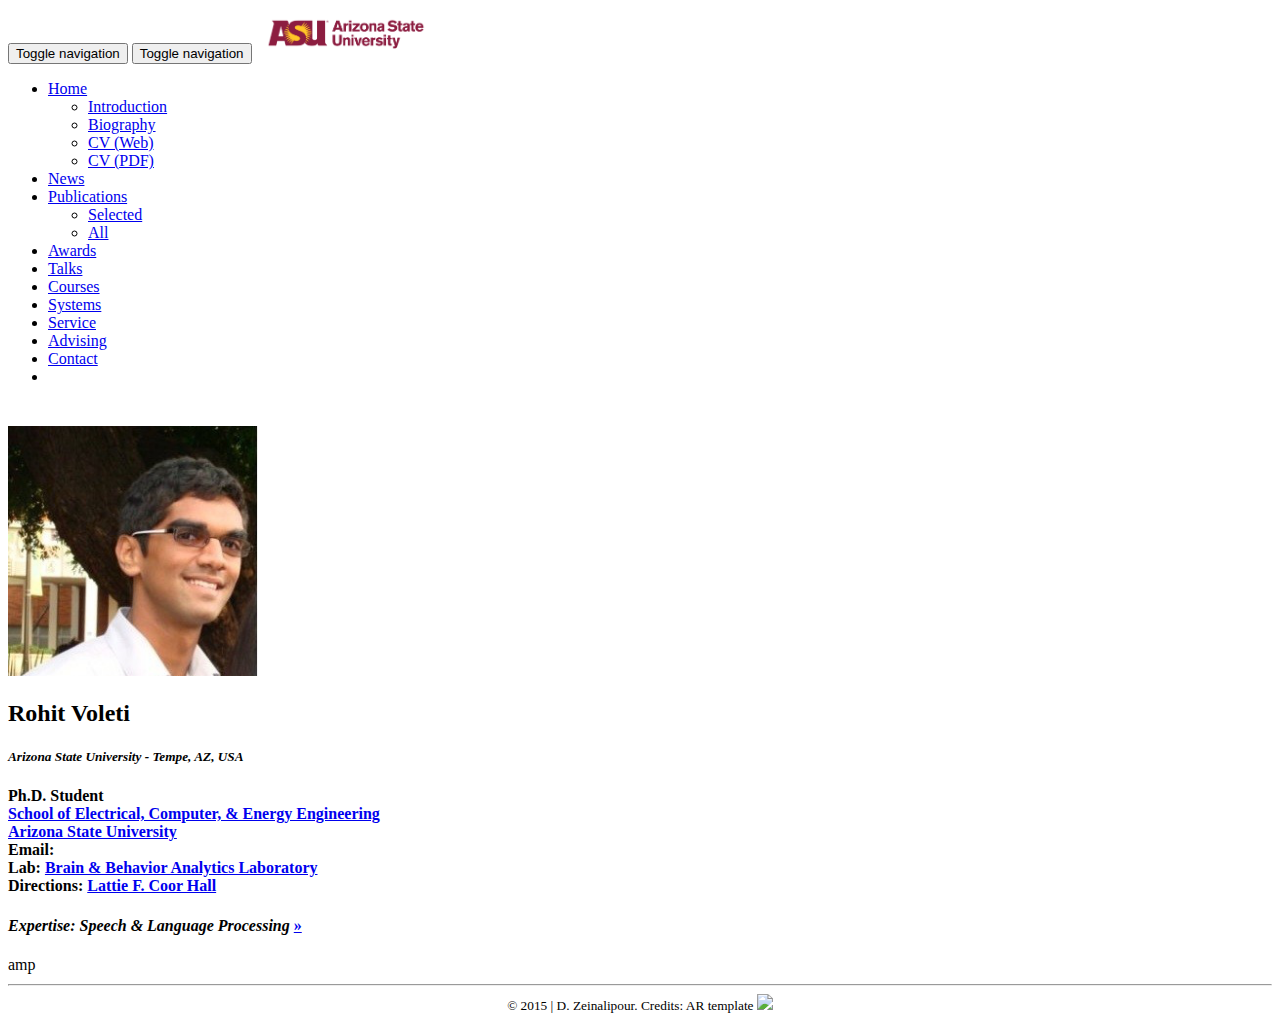
==== index.html @ 8e266c71 "updated site with some personal details and photo, first commit" ====
<!--<a href="https://www.researchgate.net/profile/Rohit_Voleti2">Rohit Voleti on ResearchGate</a>-->
<!DOCTYPE html>
<html>
    
    <head>
        <meta charset="utf-8"/>
        <title>[ Rohit Voleti - Ph.D. Student @ ASU ]</title>
        <meta name="viewport" content="width=device-width, initial-scale=1.0"/>
        
        <!-- Font Awesome Icons -->
        <link rel="stylesheet" href="css/font-awesome.min.css"/>
        
        <!-- Bootstrap -->
        <link href="css/bootstrap.min.css" rel="stylesheet"/>
        <!--<link href="css/bootstrap.min.css" rel="stylesheet">-->
        
        <!-- HTML5 Shim and Respond.js IE8 support of HTML5 elements and media queries -->
        <!-- WARNING: Respond.js doesn't work if you view the page via file:// -->
        <!--[if lt IE 9]>
         <script src="js/html5shiv.js"></script>
         <script src="js/respond.min.js"></script>
         <![endif]-->
        
        
        <!-- jQuery (necessary for Bootstrap's JavaScript plugins) -->
        <!-- http://getbootstrap.com/customize/ change "@screen-sm" -> "@screen-md" in @grid-float-breakpoint -->
        <script src="js/jquery.min.js"></script>
        <!-- Include all compiled plugins (below), or include individual files as needed -->
        <script src="js/bootstrap.min.js"></script>
        <script src="js/menucollapse.js"></script>
        <script type="text/javascript" src="js/arrow78.js"></script>
        <script type="text/javascript" src="js/custom.js"></script>
    </head>
    
    <body id="page-top" class="index">
        
        <!-- Navigation -->
        <nav class="navbar navbar-default navbar-fixed-top">
            <div class="container-fluid">
                <!-- Brand and toggle get grouped for better mobile display -->
                <div class="navbar-header">
                    <button type="button" class="navbar-toggle collapsed" data-toggle="collapse"  data-target="#bs-example-navbar-collapse-2" aria-expanded="false">
                        <span class="sr-only">Toggle navigation</span>
                        <span class="glyphicon glyphicon-search"></span>
                    </button>
                    <button id="button2" type="button" class="navbar-toggle collapsed" data-toggle="collapse" data-target="#bs-example-navbar-collapse-1" aria-expanded="false">
                        <span class="sr-only">Toggle navigation</span>
                        <span class="icon-bar"></span>
                        <span class="icon-bar"></span>
                        <span class="icon-bar"></span>
                        <span class="icon-bar"></span>
                    </button>
                    <span><a href="#"><img border="0" src="images/asu.png" style="height:50px"/></a></span>
                </div>
                
                <!-- Collect the nav links, forms, and other content for toggling -->
                <div class="collapse navbar-collapse" id="bs-example-navbar-collapse-1">
                    <ul class="nav navbar-nav navbar-right">
                        <li class="dropdown">
                            <a class="dropdown-toggle" data-toggle="dropdown" href="#">
                                Home<span class="caret"></span></a>
                            <ul class="dropdown-menu">
                                <li><a onclick="javascript:reset_menus();$('#tab-intro-content').show();" href="#intro">Introduction</a></li>
                                <li><a href="bio.html">Biography</a></li>
                                <li><a href="cv.html">CV (Web)</a></li>
                                <li><a target="_blank" href="Rohit_CV.pdf">CV (PDF)</a></li>
                            </ul>
                        </li>
                        <li class="page-scroll">
                            <a onclick="javascript:reset_menus();$('#tab-news-content').show();" href="#news">News</a>
                        </li>
                        <li class="dropdown">
                            <a class="dropdown-toggle" data-toggle="dropdown" href="#">
                                Publications<span class="caret"></span></a>
                            <ul class="dropdown-menu">
                                <li><a onclick="javascript:reset_menus();$('#tab-publications-content').show();" href="#publications">Selected</a></li>
                                <li><a href="publications/">All</a></li>
                            </ul>
                        </li>
                        <li class="page-scroll">
                            <a onclick="javascript:reset_menus();$('#tab-awards-content').show();" href="#awards">Awards</a>
                        </li>
                        <li class="page-scroll">
                            <a href="talks/">Talks</a>
                        </li>
                        <li class="page-scroll">
                            <a onclick="javascript:reset_menus();$('#tab-courses-content').show();" href="#courses">Courses</a>
                        </li>
                        <li class="page-scroll">
                            <a onclick="javascript:reset_menus();$('#tab-systems-content').show();" href="#systems">Systems</a>
                        </li>
                        <li class="page-scroll">
                            <a onclick="javascript:reset_menus();$('#tab-service-content').show();" href="#service">Service</a>
                        </li>
                        <li class="page-scroll">
                            <a onclick="javascript:reset_menus();$('#tab-advising-content').show();" href="#advising">Advising</a>
                        </li>
                        
                        <li class="page-scroll">
                            <a onclick="javascript:reset_menus();$('#tab-contact-content').show();" href="#contact">Contact</a>
                        </li>
                        <li class="page-scroll">
                            <a onclick="javascript:reset_menus();$('#bs-example-navbar-collapse-2').toggle();">
                                <span class="glyphicon glyphicon-search"></span>
                            </a>
                        </li>
                    </ul>
                </div><!-- /.navbar-collapse -->
                
                <!-- search box submenu -->
                <div class="collapse" id="bs-example-navbar-collapse-2">
                    <gcse:search></gcse:search>
                        </div>
                
            </div><!-- /.container-fluid -->
        </nav>
        
        <section>
            <!-- Place this tag where you want the search results to render -->
            <gcse:searchresults-only></gcse:searchresults-only>
                </section>
        
        <!-- Home Section -->
        <section  name="home" id="home" style="margin-top:40px">
            <div class="container">
                <div align="left" class="col-md-3">
                    <a target="_blank" href="images/rohitvoleti.png">
                        <img id="mobile-img" src="images/rohitvoleti.small.png" width="250" border="0" height="250" alt=""></a>
                </div>
                <div align="left" class="col-md-4">
                    <h2>Rohit Voleti
                        <h5><i>Arizona State University - Tempe, AZ, USA</i></h5>
                    </h2>
                    
                    <h4>Ph.D. Student<br>
                        <a href="https://ecee.engineering.asu.edu//">School of Electrical, Computer, &amp; Energy Engineering</a><br>
                        <a href="https://www.asu.edu/">Arizona State University</a><br>
                        <!--
                         P.O. Box 20537<br>
                         1678 Nicosia, CYPRUS<br>-->
                        Email:
                        <script language="JavaScript">
                            <!--
                            document.write("&nbsp;");
                            spiderjam('rnvoleti','asu.edu');
                            -->
                            </script><br/>
                        Lab: <a target="_blank" href="http://www.public.asu.edu/~visar/">Brain & Behavior Analytics Laboratory</a><br>
                        Directions: <a target="_blank" href="https://goo.gl/maps/jm9DaH8HseBvAVd57">Lattie F. Coor Hall</a>
                    </h4>
                    <h4><i>Expertise: Speech &amp; Language Processing</i> <a href="#intro" onclick="javascript:reset_menus();$('#tab-intro-content').show();" class="btn-primary btn-xs">&raquo;</a><br></h4>
                    
        </section>
        
        <!-- Home Section -->
        <section name="intro" id="intro">
            <div class="container lead">
                <div style="text-align: left; margin-top:10px" class="col-md-12">
                    <!--<h2>Welcome!</h2>-->
                    
                    <b class="noshow" style="display:none;" id="tab-1">
                        <button class="btn btn-default btn-lg btn-block" style="display: block; width: 100%;" onclick="javascript:$('#tab-intro-content').toggle();">Introduction <span class="glyphicon glyphicon-chevron-down"></span></button>
                    </b>
                    
                    <div class="allshow" style="display:none;" id="tab-intro-content">
                        <hr class="star-primary">
                        
                        <p class="lead">
                        I am a Ph.D. Student in <a target="_blank" href="https://www.cs.ucy.ac.cy/">Electrical Engineering</a> at <a target="_blank" href="https://www.ucy.ac.cy/">Arizona State University</a>, under the direction of <a target="_blank" href="https://dmsl.cs.ucy.ac.cy/">Dr. Visar Berisha</a>. He holds a Ph.D. (2005) and M.Sc. (2003) in Computer Science and Engineering from the <a href="https://www.cs.ucr.edu/" target="_blank">University of California - Riverside</a>, CA, USA and a B.Sc. in Computer Science from the <a href="https://www.cs.ucy.ac.cy/" target="_blank">University of Cyprus</a> (2000). Before his current appointment, he served the <a target="_blank" href="https://www.cs.ucy.ac.cy/">University of Cyprus</a> as an Assistant Professor and Lecturer and also the <a href="https://www.ouc.ac.cy/" target="_blank">Open University of Cyprus</a> as a Lecturer. He has held short-term research visits at  <a href="http://www.akamai.com/" target="_blank">Akamai Technologies</a>, Cambridge, MA, USA (2004), the <a href="http://www.di.uoa.gr/eng" target="_blank">University of Athens</a>, Greece (2007) as a Marie-Curie Fellow and the <a href="http://www.cs.pitt.edu/">University of Pittsburgh</a>, PA, USA (2015). During 2016-2017, he was a Humboldt Fellow at the <a target="_blank" href="https://www.mpi-inf.mpg.de/home/">Max Planck Institute for Informatics</a>, Saarbrücken, Germany. He is an <a href="https://speakers.acm.org/speakers/zeinalipour-yazti_7903">ACM Distinguished Speaker</a> (2017-2020), a Senior Member of <a href="https://www.acm.org/" target="_blank">ACM</a> (also of <a href="https://www.sigmod.org/" target="_blank">ACM SIGMOD</a>), a Senior Member of IEEE</a> (also of <a href="https://www.computer.org/" target="_blank">IEEE Computer Society</a>, <a href="http://tab.computer.org/tcde/">IEEE Technical Committee on Data Engineering</a> and <a href="http://bigdata.ieee.org/">IEEE Big Data Initiative</a>), and a Member of <a href="https://www.usenix.org/" target="_blank">USENIX</a>. He serves on the editorial board of <a target="_blank" href="https://www.springer.com/computer/database+management+%26+information+retrieval/journal/10619">Distributed and Parallel Databases</a> (Springer), <a target="_blank" href="https://www.journals.elsevier.com/big-data-research">Big Data Research</a> (Elsevier) and is an independent evaluator for the European Commission (<a href="https://ec.europa.eu/programmes/horizon2020/en/h2020-section/marie-sklodowska-curie-actions">Marie Skłodowska-Curie</a> and <a target="_blank" href="https://www.cost.eu/cost-actions/what-are-cost-actions/">COST</a> actions).
                        
                        </p>
                        <p>
                        His primary research interests include <b>Data Management in Computer Systems and  Networks</b>, particularly <i>Mobile and Sensor Data Management; Big Data Management in Parallel and Distributed Architectures; Spatio-Temporal Data Management; Network and Telco Data Management; Crowd, Web 2.0 and Indoor Data Management; Data Privacy Management.</i>
                        
                        
                        <p><a href="bio.html" class="btn-sm btn-primary">Biography &raquo;</a>
                        <a href="cv.html" class="btn-sm btn-primary">CV (Web)&raquo;</a>
                        <a href="zeinalipour.pdf" class="btn-sm btn-primary">CV (PDF)&raquo;</a>
                    </div>
                    
                </div>
            </div>
        </section>
        
        <div class="twitterlow" style="display:none;" id="t1">
            <!-- News Section -->
            <section  name="news"  id="news">
                <div class="container lead">
                    <div style="text-align: left; margin-top:10px" class="col-md-12">
                        
                        <b class="noshow" style="display:none;" id="tab-2">
                            <button class="btn btn-default btn-lg btn-block" style="display: block; width: 100%;" onclick="javascript:$('#tab-news-content').toggle();">News  <span class="glyphicon glyphicon-chevron-down"></span></button>
                        </b>
                        <b class="allshow" style="display:none;" id="tab-news-content">
                            
                            <hr class="star-primary">
                            
                            <h2>News</h2>
                            <center><a class="twitter-timeline" href="https://twitter.com/dmslucy" data-chrome="nofooter" data-widget-id="346662554203992065">Tweets
                                by @dmslcy</a>
                            <script>!function (d, s, id) {
                                var js, fjs = d.getElementsByTagName(s)[0], p = /^http:/.test(d.location) ? 'http' : 'https';
                                if (!d.getElementById(id)) {
                                    js = d.createElement(s);
                                    js.id = id;
                                    js.src = p + "://platform.twitter.com/widgets.js";
                                    fjs.parentNode.insertBefore(js, fjs);
                                }
                            }(document, "script", "twitter-wjs");
                            </script>
                            </center>
                        </b>
                    </div>
                </div>
            </section>
        </div>
        
        <!-- Research Section -->
        <section  name="publications" id="publications">
            <div class="container lead">
                <div style="text-align: left; margin-top:10px" class="col-md-12">
                    
                    <b class="noshow" style="display:none;" id="tab-3">
                        <button class="btn btn-default btn-lg btn-block" style="display: block; width: 100%;" onclick="javascript:$('#tab-publications-content').toggle();">Publications  <span class="glyphicon glyphicon-chevron-down"></span></button>
                    </b>
                    <div class="allshow" style="display:none;" id="tab-publications-content">
                        <hr class="star-primary">
                        
                        <h2>Selected Publications <a href="publications/" class="btn btn-primary">All Publications&raquo;</a></h2>
                        <h4>
                            <span class="label label-warning">
                                <a target="_blank" href="https://en.wikipedia.org/wiki/H-index"><font color=white>h-index</font></a>: 25
                            </span>&nbsp;
                            <span class="label label-warning">
                                <a target="_blank" href="https://scholar.google.com/citations?user=HCxwGIkAAAAJ&hl=en"><font color=white>Citations</font></a>: 2867
                            </span>&nbsp;
                            <span class="label label-warning">
                                <a target="_blank" href="https://en.wikipedia.org/wiki/Erd&ouml;s_number"><font color="white">Erd&ouml;s #</font></a>: 3
                            </span>&nbsp;
                            <span class="label label-default">
                                <a target="_blank" href="https://orcid.org/0000-0002-7239-2387"><font color="white">ORCID</font></a>
                            </span>&nbsp;
                            <span class="label label-default">
                                <a target="_blank" href="https://www.scopus.com/authid/detail.uri?authorId=35176841800"><font color="white">Scopus</font></a>
                            </span>&nbsp;
                            <span class="label label-default">
                                <a target="_blank" href="https://www.researcherid.com/rid/O-2301-2016"><font color="white">ResearcherID</font></a>
                            </span>
                            
                            
                        </h4>
                        <ul>
                            <li><span class="label label-success">IEEE ICDE'19</span> <a target="_blank" href="#">"Bridging Quantities in Tables and Text"</a>,Yusra Ibrahim, Mirek Riedewald, Gerhard Weikum and Demetrios Zeinalipour-Yazti, Proceedings of the <b>35th IEEE International Conference on Data Engineering (ICDE'19)</b>, IEEE Computer Society, Macau SAR, China, 8-12 April 2019. <font color="red">(accepted!)</font></li>
                            </li>
                          <li><span class="label label-success">ACM TOIT'18</span> <a target="_blank" href="https://www.cs.ucy.ac.cy/~dzeina/papers/toit18-grap.pdf">"IoT Data Prefetching in Indoor Navigation SOAs"</a>, Andreas Konstantinidis, Panagiotis Irakleous, Zacharias Georgiou,  Demetrios Zeinalipour-Yazti and Panos K. Chrysanthis, <b>ACM Transactions on Internet Technology (TOIT'18)</b>,  Vol. 19, Iss. 1, Article 10, pp. 10:1-10:21, 2018. </li>
                          <li><span class="label label-success">IEEE MDM'18</span> <a target="_blank" href="https://www.cs.ucy.ac.cy/~dzeina/papers/mdm18-dp.pdf">"Decaying Telco Big Data with Data Postdiction"</a>, Constantinos Costa, Andreas Charalampous, Andreas Konstantinidis, Demetrios Zeinalipour-Yazti and Mohamed F. Mokbel, <b>19th IEEE International Conference on Mobile Data Management (MDM'18)</b>, ISBN: 978-1-5386-4133-0, pp. 106--115, June 25 - June 28, 2018, AAU, Aalborg, Denmark, 2018. <font color="red">(Best of MDM'18 / Geoinformatica Invitation!)</font></li>
                            <li><span class="label label-success">IEEE IC'17</span> <a target="_blank" href="https://www.cs.ucy.ac.cy/~dzeina/papers/ic16-iin.pdf">"Internet-Based Indoor Navigation Services"</a>, Demetrios Zeinalipour-Yazti, Christos Laoudias, Kyriakos Georgiou, Georgios Chatzimilioudis, <b>IEEE Internet Computing (IC'17)</b>, vol. 21, no. 4, pp. 54-63, July 2017, doi:10.1109/MIC.2017.2911420, IEEE Computer Society, 2017.
                            </li>
                            <li><span class="label label-success">IEEE MDM'17</span> <a target="_blank" href="https://www.cs.ucy.ac.cy/~dzeina/papers/mdm17-acces.pdf">"Indoor Localization Accuracy Estimation from Fingerprint Data"</a>, Artyom Nikitin, Georgios Chatzimilioudis, Christos Laoudias, Panagiotis Karras and Demetrios Zeinalipour-Yazti, Proceedings of the <b>18th IEEE International Conference on Mobile Data Management (MDM'17)</b>, pp. 196--205, IEEE Press, KAIST, Daejeon, South Korea, May 29 - June 1, 2017. <font color="red">(Honorable Mention Award!)</font>.
                            </li>
                            <li><span class="label label-success">IEEE ICDE'17</span> <a target="_blank" href="https://www.cs.ucy.ac.cy/~dzeina/papers/icde17-spate.pdf">"Efficient Exploration of Telco Big Data with Compression and Decaying"</a>, Constantinos Costa, Georgios Chatzimilioudis, Demetrios Zeinalipour-Yazti, Mohamed F. Mokbel, Proceedings of the <b>33rd IEEE International Conference on Data Engineering (ICDE'17)</b>, IEEE Computer Society, pp. 1332--1343, April 19-22, 2017, San Diego, CA, USA, ISBN: 978-1-5090-6543-1, 2017.
                            </li>
                            <li><span class="label label-success">Elsevier InfoSys'17</span> <a target="_blank" href="https://www.cs.ucy.ac.cy/~dzeina/papers/infosys16-proxplus.pdf">"Crowdsourcing Emergency Data in Non-Operational Cellular Networks"</a>, Georgios Chatzimilioudis, Constantinos Costa, Demetrios Zeinalipour-Yazti and Wang-Chien Lee, <b>Information Systems (InfoSys'17)</b>, Special Issue on Large-Scale Data Management for Mobile Applications, Vol. 64, pp. 292 - 302, Oxford, UK, 2017. </li>
                            <li><span class="label label-success">IEEE TKDE'16</span> <a target="_blank" href="https://www.cs.ucy.ac.cy/~dzeina/papers/tkde16-spitfire.pdf">"Distributed In-Memory Processing of All k Nearest Neighbor Queries"</a>, Georgios Chatzimilioudis, Constantinos Costa, Demetrios Zeinalipour-Yazti, Wang-Chien Lee and Evaggelia Pitoura, <b>IEEE Transactions on Knowledge and Data Engineering (TKDE'16)</b>, IEEE Computer Society, Vol. 28, Iss. 4, pp. 925-938, 2016.</li>
                            <li><span class="label label-success">Springer DAPD'16</span> <a target="_blank" href="https://www.cs.ucy.ac.cy/~dzeina/papers/dapd14-bigmobile.pdf">"Managing Big Data Experiments on Smartphones"</a>, Georgios Larkou, Marios Mintzis, Panayiotis G. Andreou, Andreas Konstantinidis and Demetrios Zeinalipour-Yazti, <b>Distributed and Parallel Databases (DAPD'16)</b>, Special Issue on Large-Scale Data Management for Mobile Applications, Springer US, Vol. 34, Iss. 1, pp. 33-64, 2016.</li>
                            <li><span class="label label-success">IEEE TKDE'15</span> <a target="_blank" href="https://www.cs.ucy.ac.cy/~dzeina/papers/tkde15-tvm.pdf">"Privacy-Preserving Indoor Localization on Smartphones"</a>, Andreas Konstantinidis, Georgios Chatzimilioudis, Demetrios Zeinalipour-Yazti, Paschalis Mpeis, Nikos Pelekis, Yannis Theodoridis, <b>IEEE Transactions on Knowledge and Data Engineering (TKDE'15)</b>, IEEE Computer Society, Vol. 27, Iss. 11, pp. 3042-3055, Los Alamitos, CA, USA, 2015.</li>
                            <li><span class="label label-success">IEEE MDM'15</span> <a target="_blank" href="https://www.cs.ucy.ac.cy/~dzeina/papers/mdm15-preloc.pdf">"Radiomap Prefetching for Indoor Navigation in Intermittently Connected Wi-Fi Networks"</a>, Andreas Konstantinidis, George Nikolaides, Georgios Chatzimilioudis, Giannis Evagorou, Demetrios Zeinalipour-Yazti and Panos K. Chrysanthis, Proceedings of the <b>16th IEEE International Conference on Mobile Data Management (MDM'15)</b>, IEEE Press, Vol.1, pp. 34-43, Pittsburgh, PA, USA, 2015.</li>
                            <li><span class="label label-success">USENIX LISA'13</span> <a target="_blank" href="https://www.usenix.org/conference/lisa13/technical-sessions/papers/larkou">"Managing Smartphone Testbeds with SmartLab"</a>, G. Larkou, C. Costa, P. Andreou, A. Konstantinidis, D. Zeinalipour-Yazti, Proceedings of the <b>27th USENIX Large Installation System Administration Conference (LISA'13)</b>, Washington D.C., USA, pp. 115-132, ISBN: 978-1-931971-05-8, 2013</li>
                            <li><span class="label label-success">IEEE TKDE'13</span> <a target="_blank" href="https://www.cs.ucy.ac.cy/~dzeina/papers/tkde13-st.pdf">"Crowdsourced Trace Similarity with Smartphones"</a>, Demetrios Zeinalipour-Yazti and Christos Laoudias and Constandinos Costa and Michail Vlachos and Maria I. Andreou and Dimitrios Gunopulos, <b>IEEE Transactions on Knowledge and Data Engineering (TKDE'13)</b>, IEEE Computer Society, Vol. 25, Iss. 6, pp. 1240-1253, Los Alamitos, CA, USA, 2013.</li>
                            <li><span class="label label-success">IEEE IC'12</span> <a target="_blank" href="https://www.cs.ucy.ac.cy/~dzeina/papers/ic12-crowdsourcing.pdf">"Crowdsourcing with smartphones"</a>, Georgios Chatzimiloudis, Andreas Konstantinidis, Christos Laoudias and Demetrios Zeinalipour-Yazti, <b>IEEE Internet Computing (IC'12)</b>, Special Issue: Sep/Oct 2012 - Crowdsourcing, May 2012. IEEE Press, Vol. 16, Iss. 5, pp. 36-44, 2012.</li>
                            <li><span class="label label-success">IEEE MDM'12</span> <a target="_blank" href="https://www.cs.ucy.ac.cy/~dzeina/papers/mdm12-proximity.pdf">"Continuous all k-nearest neighbor querying in smartphone networks"</a>, Georgios Chatzimilioudis, Demetrios Zeinalipour-Yazti, Wang-Chien Lee, Marios D. Dikaiakos, Proceedings of the <b>13th IEEE International Conference on Mobile Data Management (MDM'12)</b>, IEEE Computer Society, pp. 79-88, Bangalore, India, ISBN: 978-0-7695-4713-8, 2012.</li>
                            <li><span class="label label-success">Springer DAPD'11</span> <a target="_blank" href="https://www.cs.ucy.ac.cy/~dzeina/papers/dapd10-kspot.pdf">"Power efficiency through tuple ranking in wireless sensor network monitoring"</a>, Panayiotis Andreou, Demetrios Zeinalipour-Yazti, Panos K. Chrysanthis and George Samaras, <b>Distributed and Parallel Databases (DAPD'11)</b>, Springer Press, Vol. 29, Iss. 1, pp. 113-150, 2011.</li>
                            <li><span class="label label-success">Elsevier InfoSys'11</span> <a target="_blank" href="https://www.cs.ucy.ac.cy/~dzeina/papers/infosys10-micropulse.pdf">"Optimized query routing trees for wireless sensor networks"</a>, Panayiotis Andreou, Demetrios Zeinalipour-Yazti, Andreas Pamboris, Panos K. Chrysanthis, George Samaras, <b>Information Systems (InfoSys'11)</b>, Elsevier Science Ltd., Vol. 36, Iss. 2, pp. 267-291, Oxford UK, 2011.</li>
                            <li><span class="label label-success">IEEE MDM'11</span><a target="_blank" href="https://www.cs.ucy.ac.cy/~dzeina/papers/mdm11-st.pdf">"Disclosure-Free GPS Trace Search in Smartphone Networks"</a>, Demetrios Zeinalipour-Yazti, Christos Laoudias, Maria I. Andreou, Dimitrios Gunopulos, Proceedings of the <b>12th IEEE International Conference on Mobile Data Management (MDM'11)</b>, IEEE Computer Society, pp. 78-87, Washington DC, USA, ISBN: 978-0-7695-4436-6, 2011.</li>
                            <li><span class="label label-success">Elsevier ComNet'09</span> <a target="_blank" href="https://www.cs.ucy.ac.cy/~dzeina/papers/comnet09-tja.pdf">"Finding the K highest-ranked answers in a distributed network"</a>, Demetrios Zeinalipour-Yazti, Zografoula Vagena, Dimitrios Gunopulos and Vana Kalogeraki, Vassilis Tsotras, Michail Vlachos, Nick Koudas, Divesh Srivastava, <b>Computer Networks (ComNet'09)</b>, Elsevier North-Holland Inc., Vol.53, Iss. 9, pp. 1431-1449, New York, NY, USA, 2009.</li>
                            <li><span class="label label-success">IEEE MDM'08</span> <a target="_blank" href="https://www.cs.ucy.ac.cy/~dzeina/papers/mdm08-micropulse.pdf">"Workload-Aware Query Routing Trees in Wireless Sensor Networks"</a>, Panayiotis Andreou, Demetrios Zeinalipour-Yazti, Panos K. Chrysanthis and George Samaras, Proceedings of the <b>9th IEEE International Conference on Mobile Data Management (MDM'08)</b>, IEEE Computer Society, pp. 189--196, Washington DC, USA, ISBN: 978-0-7695-3154-0, 2008.</li>
                            <li><span class="label label-success">IEEE TPDS'07</span> <a target="_blank" href="https://www.cs.ucy.ac.cy/~dzeina/papers/tpds06-zeinalipour.pdf">"pFusion: a P2P Architecture for Internet-Scale Content-Based Search and Retrieval"</a>, Demetrios Zeinalipour-Yazti, Vana Kalogeraki, and Dimitrios Gunopulos, <b>IEEE Transaction on Parallel and Distributed Systems (TPDS'07)</b>, IEEE Press, Vol.18, Iss. 6, pp. 804-817, Piscataway, NJ, USA, 2007.</li>
                            <li><span class="label label-success">ACM TOS'06</span> <a target="_blank" href="https://www.cs.ucy.ac.cy/~dzeina/papers/zeinalip-tosj.pdf">"Efficient indexing data structures for flash-based sensor devices"</a>, Song Lin, Demetrios Zeinalipour-Yazti, Vana Kalogeraki, Dimitrios Gunopulos, and Walid A. Najjar, <b>ACM Transactions on Storage (TOS'06)</b>, ACM, Vol. 2, Iss. 4,  pp. 468-503, New York, NY, USA, 2006.</li>
                            <li><span class="label label-success">ACM CIKM'06</span> <a target="_blank" href="https://www.cs.ucy.ac.cy/~dzeina/papers/cikm06-ubk-ublbk.pdf">"Distributed Spatio-Temporal Trajectory Retrieval"</a>, Demetrios Zeinalipour-Yazti, Song Lin, Dimitrios Gunopulos, Proceedings of the <b>15th ACM Conference on Information and Knowledge Management (CIKM'06)</b>, ACM Press, Arlington, VA, USA, 2006.</li>
                            <li><span class="label label-success">Elsevier ComNet'06</span> <a target="_blank" href="https://www.cs.ucy.ac.cy/~dzeina/papers/comnet06-ddno.pdf">Structuring topologically aware overlay networks using domain names</a>, Demetrios Zeinalipour-Yazti and Vana Kalogeraki, <b>Computer Networks (ComNet'06)</b>, Elsevier North-Holland Inc., Vol. 50, Iss. 16, pp. 3064-3082, New York NY, USA, 2006.</li>
                            <li><span class="label label-success">USENIX FAST'05</span> <a target="_blank" href="https://www.usenix.org/legacy/event/fast05/tech/full_papers/zeinalipour-yazti/zeinalipour-yazti.pdf">"Microhash: an efficient index structure for flash-based sensor devices"</a>, Demetrios Zeinalipour-Yazti, Song Lin, Vana Kalogeraki, Dimitrios Gunopulos, Walid Najjar, Proceedings of the <b>4th USENIX Conference on File and Storage Technologies (FAST'05)</b>, San Francisco, CA, USENIX Association, pp. 31-44, Berkeley CA, USA, 2005.</li>
                            <li><span class="label label-success">Elsevier InfoSys'05</span> <a target="_blank" href="https://www.cs.ucy.ac.cy/~dzeina/papers/infosys05-ism.pdf">"Exploiting locality for scalable information retrieval in peer-to-peer networks"</a>, Demetrios Zeinalipour-Yazti, Vana Kalogeraki and Dimitrios Gunopulos, <b>Information Systems (InfoSys'05)</b>, Elsevier Science Ltd., Vol. 30, Iss. 4, pp. 277-298, Oxford UK, 2005.
                                <li><span class="label label-success">ACM CIKM'02</span> <a target="_blank" href="http://alumni.cs.ucr.edu/~csyiazti/downloads/papers/cikm02/cikm02.pdf">"A local search mechanism for peer-to-peer networks"</a>, Vana Kalogeraki, Dimitrios Gunopulos and Demetrios Zeinalipour-Yazti, Proceedings of <b>11th ACM Conference on Information and Knowledge Management (CIKM'02)</b>, McLean, Virginia, USA, ACM, pp. 300-307, New York, NY, USA, ISBN: 1-58113-492-4, 2002.</li>
                                </ul>
                        <p><a href="publications/" class="btn btn-primary">All Publications &raquo;</a>
                        </p>
                    </div>
                </div>
            </div>
        </section>
        
    
 
         <!-- Courses Section -->
         <section  name="awards" id="awards">
             <div class="container lead">
                 <div style="text-align: left; margin-top:10px" class="col-md-12">
                     
                     <b class="noshow" style="display:none;" id="tab-6">
                         <button class="btn btn-default btn-lg btn-block"  style="display: block; width: 100%;" onclick="javascript:$('#tab-awards-content').toggle();">Awards  <span class="glyphicon glyphicon-chevron-down"></span></button>
                     </b>
                     <div class="allshow" style="display:none;" id="tab-awards-content">
                         
                         <hr class="star-primary">
                         <h2>Awards and Honors <a href="cv.html#SECTION00040000000000000000" class="btn btn-primary">More &raquo;</a></h2>
                         <ul>
                             <li>
                                 <span class="label label-success">IEEE MDM'18</span> <a target="_blank" href="https://mdmconferences.org/mdm2018/">Best of MDM 2018</a>,  ``Decaying Telco Big Data with Data Postdiction'', 19th IEEE International Conference on Mobile Data Management (MDM'18), Aalborg, Denmark, June 26 - June 28, 2018 (Geinformatica - Springer - journal invitation).</span>
                             </li>
                             <li>
                                 <span class="label label-success">IEEE MDM'18</span> <a target="_blank" href="https://mdmconferences.org/mdm2018/">Best Demo Award</a>,  ``FMS: Managing Crowdsourced Indoor Signals with the Fingerprint Management Studio'', 19th IEEE International Conference on Mobile Data Management (MDM'18), Aalborg, Denmark, June 26 - June 28, 2018.</span>
                             </li>
                             <li>
                                 <span class="label label-success">IEEE MDM'17</span> <a target="_blank" href="https://mdmconferences.org/mdm2017/">Honorable Mention Award</a>,  ``Indoor Localization Accuracy Estimation from Fingerprint Data'', 18th IEEE International Conference on Mobile Data Management (MDM'17), KAIST, Daejeon, South Korea, May 29 - June 1, 2017.</span>
                             </li>
                             <li>
                                 <span class="label label-success">ACM DSP'17</span> <a target="_blank" href="https://dsp.acm.org/view_lecturer.cfm?lecturer_id=7903">ACM Distinguished Speaker</a>, Association for Computing Machinery, New York, NY, USA, 2017-2020.</span>
                             </li>
                             <li>
                                 <span class="label label-success">ACM SENIOR'16</span> <a target="_blank" href="https://awards.acm.org/award_winners/zeinalipour_1835156.cfm">ACM Senior Member</a>, Association for Computing Machinery, New York, NY, USA, 2016.</span>
                             </li>
                             <li>
                                 <span class="label label-success">IEEE SENIOR'16</span> <a target="_blank" href="https://www.ieee.org/membership_services/membership/senior/index.html">IEEE Senior Member</a>, Institute of Electrical and Electronics Engineers, Piscataway, NJ, USA, 2016.</span>
                             </li>
                             <li>
                                 <span class="label label-success">HUMBOLDT'16</span> <a target="_blank" href="https://www.humboldt-foundation.de/web/home.html">Humboldt Fellow</a>, Alexander von Humboldt Foundation, Bonn, Germany, 2016.</span>
                             </li>
                             <li>
                                 <span class="label label-success">EVARILOS'14</span> <a target="_blank" href="http://www.evarilos.eu/open-challenge.php">Best Demo Award</a>, EVARILOS Open Challenge, FP7 Project (#317989), European Union, Berlin, Germany, 2014.</span>
                             </li>
                             <li>
                                 <span class="label label-success">ACM/IEEE IPSN'14</span> <a target="_blank" href="https://research.microsoft.com/en-us/events/ipsn2014indoorlocalizatinocompetition/">2nd Best Demo Award</a>, Microsoft Indoor Localization Competition 2014, collocated with 13th ACM/IEEE International Conference on Information Processing in Sensor Networks (IPSN'14), April 15-17, Berlin, Germany, 2014.</span>
                             </li>
                             <li>
                                 <span class="label label-success">APPCAMPUS'13</span> <a target="_blank" href="https://blogs.windows.com/bloggingwindows/2013/11/11/5-top-apps-from-the-appcampus-program-for-windows-phone/">Appcampus Award</a>, ``Rayzit: Crowd Messaging'', Microsoft, Nokia and Aalto University, Finland, 2013.</span>
                             </li>
                             
                             <li>
                                 <span class="label label-success">IEEE MDM'12</span> <a target="_blank" href="https://mdmconferences.org/mdm2012/">Best Demo Award</a>,  ``The Airplace Indoor Positioning Platform for Android Smartphones'', 13th IEEE International Conference on Mobile Data Management (MDM'12), Bangalore, India, July 23-26, 2012.</span>
                             </li>
                             
                             <li>
                                 <span class="label label-success">COREGRID'06</span> <a target="_blank" href="https://mdmconferences.org/mdm2012/">Best Demo Award</a>, ``ICGrid: Intensive Care Grid'', CoreGRID Industrial Conference, Sophia Antipolis, France, Nov. 2006.</span>
                             </li>
                         </ul>
                     </div>
                 </div>
             </div>
         </section>


        <!-- Courses Section -->
        <section  name="courses" id="courses">
            <div class="container lead">
                <div style="text-align: left; margin-top:10px" class="col-md-12">
                    
                    <b class="noshow" style="display:none;" id="tab-5">
                        <button class="btn btn-default btn-lg btn-block"  style="display: block; width: 100%;" onclick="javascript:$('#tab-courses-content').toggle();">Courses  <span class="glyphicon glyphicon-chevron-down"></span></button>
                    </b>
                    <div class="allshow" style="display:none;" id="tab-courses-content">
                        <hr class="star-primary">
                        <h2>Courses <a href="cv.html#SECTION000110000000000000000" class="btn btn-primary">More &raquo;</a></h2>
                        <ul>
                            <li><span class="label label-success">EPL646</span> <a href="https://www.cs.ucy.ac.cy/~dzeina/courses/epl646/">Advanced Topics in Databases</a> (Winter)</li>
                            <li><span class="label label-default">EPL446</span> <a target="_blank" href="https://www.cs.ucy.ac.cy/~dzeina/courses/epl446/">Advanced Database Systems</a></li>
                            <li><span class="label label-success">EPL371</span> <a href="https://www.cs.ucy.ac.cy/~dzeina/courses/epl371">Systems Programming</a> (Spring) </li>
                            <li><span class="label label-default">EPL342</span> <a target="_blank" href="https://www.cs.ucy.ac.cy/~dzeina/courses/epl342/">Databases</a></li>
                            <li><span class="label label-success">EPL232</span> <a href="https://www.cs.ucy.ac.cy/~dzeina/courses/epl232">Programming Techniques and Tools</a> (Winter) [formely EPL132]</li>
                            <li><span class="label label-default">EPL111</span> <a target="_blank" href="https://www.cs.ucy.ac.cy/~dzeina/courses/epl111">Discrete Structures in Computer Science and Computation</a></li>
                            <li><span class="label label-default">EPL035</span> <a target="_blank" href="https://www.cs.ucy.ac.cy/~dzeina/courses/epl035">Data Structures and Algorithms for ECE</a></li>
                            <li><span class="label label-default">EPL032</span> <a target="_blank" href="https://www.cs.ucy.ac.cy/~dzeina/courses/epl032">Introduction to Programming and Problem Solving</a></li>
                            <li><span class="label label-default">EPL003</span> Computer Science and Information Systems</li>
                            <li><span class="label label-default">EPL001</span> Introduction to Computer Science</li>
                        </ul>
                    </div>
                </div>
            </div>
        </section>
        
        <!-- Courses Section -->
        <section name="systems" id="systems">
            <div class="container lead">
                <div style="text-align: left; margin-top:10px" class="col-md-12">
                    
                    <b class="noshow" style="display:none;" id="tab-4">
                        <button class="btn btn-default btn-lg btn-block"  style="display: block; width: 100%;" onclick="javascript:$('#tab-systems-content').toggle();">Systems  <span class="glyphicon glyphicon-chevron-down"></span></button>
                    </b>
                    
                    <div class="allshow" style="display:none;" id="tab-systems-content">
                        <hr class="star-primary">
                        <h2>Systems <a href="https://dmsl.cs.ucy.ac.cy/projects.php   " class="btn btn-primary">More &raquo;</a></h2>
                        <ul>
                            
                            
                            <p>
                            Our group enjoys transforming basic research results into systems and services:
                            </p>
                            
                            <li><span class="label label-success">TBD</span> <a target="_blank" href="https://tbd.cs.ucy.ac.cy" target="_blank">Telco Big Data Awareness</a> (Spatial, Big Data, Decaying)</li>
                            <li><span class="label label-success">Anyplace</span> <a target="_blank" href="https://anyplace.cs.ucy.ac.cy" target="_blank">Indoor Information Service</a> (Indoor, Big Data, Privacy, Prefetching)</li>
                            <li><span class="label label-default">Rayzit</span> <a target="_blank" href="https://rayzit.cs.ucy.ac.cy" target="_blank">Crowd Messaging Architecture</a> (Privacy, Crowdsourcing, Mobile, Microblogging)</li>
                            <li><span class="label label-default">SmartLab</span> <a target="_blank" href="https://smartlab.cs.ucy.ac.cy" target="_blank">Smartphone Cloud Computer</a> (Mobile, Cloud, Programming)</li>
                            <li><span class="label label-default">Airplace</span> <a target="_blank" href="http://www2.ucy.ac.cy/~laoudias/pages/platform.html" target="_blank">Indoor Localization</a> (Indoor, Wi-Fi, Localization, Mobile)</li>
                            <li><span class="label label-default">Smarttrace</span> <a target="_blank" href="https://smarttrace.cs.ucy.ac.cy" target="_blank">Trajectory Search Retrieval</a> (Trajectories, Similarity, Mobile)</li>
                            <li><span class="label label-default">TVM</span> <a target="_blank" href="https://smarttrace.cs.ucy.ac.cy" target="_blank">Temporal Vector Map</a> (Indoor, Privacy, Localization)</li>
                            <li><span class="label label-default">KSpot+</span> <a target="_blank" href="https://kspot.cs.ucy.ac.cy" target="_blank">Wireless Sensor Networks</a> (WSN, Data Management, Search, Retrieval)</li>
                            
                            <br>amp
                            <a tamp
                        </ul>
                    </div>
                </div>
            </div>
        </section>
        
        
        <!-- Service Section -->amp
        <section name="service" id="service">
            
            <div class="container lead">
                <div style="text-align: left; margin-top:10px" class="col-md-12">
                    
                    <b class="noshow" style="display:none;" id="tab-7">
                        <button class="btn btn-default btn-lg btn-block"  style="display: block; width: 100%;" onclick="javascript:$('#tab-service-content').toggle();">Service  <span class="glyphicon glyphicon-chevron-down"></span></button>
                    </b>
                    <div class="allshow" style="display:none;" id="tab-service-content">
                        
                        <hr class="star-primary">
                        <h2>Professional Service <a href="cv.html#SECTION00080000000000000000" class="btn btn-primary">More &raquo;</a></h2>
                        <p>
                        <span class="label label-success">Editorial Boards</span>
                        
                        <ul>
                            <li><b>Associate Editor</b>, <a target="_blank" href="https://link.springer.com/journal/10619"><b> Distributed and Parallel Databases</b></a> journal, Editors-in-Chief: <a target="_blank" href="http://www-users.cs.umn.edu/~mokbel/">Mohamed Mokbel</a> and <a target="_blank" href="hhttps://www.cs.ucsb.edu/~agrawal/">Divyakant Agrawal</a>, <b>Springer US Press</b>, NY, USA. (05/2017 - 04/2023)
                                <br><img width="200" src="images/springer.png"/>
                            </li>
                            <li><b>Associate Editor</b>, <a target="_blank" href="http://www.journals.elsevier.com/big-data-research"><b>Big Data Research</b></a> journal, Editors-in-Chief: Z. Wu, <a target="_blank" href="http://www.mi.parisdescartes.fr/~themisp/">Themis Palpanas</a>, <b>Elsevier Press</b>, Amsterdam, Netherlands. (04/2016 - current)
                                <br><img width="100" src="images/elsevier.png"/>
                            </li>
                        </ul>
                        </span>
                        </p>
                        
                        <p>
                        <span class="label label-success">Conference Committees</span>
                        <ul>
                            <li>
                                <b>ACM SIGMOD:</b>
                                <a href="http://www.sigmod2018.org/org_sigmod_demo_pc.shtml" target="_blank"><b>2018</b></a>,
                                <a href="http://www.sigmod2015.org/org_sigmod_pc.shtml" target="_blank">2015</a>,
                                <a href="http://www.sigmod2014.org/org_sigmod_demo_pc.shtml" target="_blank">2014</a>,
                                <a href="http://www.sigmod.org/2013/org_sigmod_demo_pc.shtml" target="_blank">2013</a>,
                                <a href="http://www.sigmod.org/2012/org_sigmod_demo_pc.shtml" target="_blank">2012</a>
                                <i>[ACM's Management of Data Conference]</i>
                            </li>
                            <li>
                                <b>VLDB:</b>
                                <a href="https://vldb2019.github.io/" target="_blank"><b>2019</b></a>,
                                <a href="http://vldb2016.persistent.com/call_demonstrations.html" target="_blank">2016</a>,
                                <a href="http://www.vldb.org/2014/call_demonstrations.html" target="_blank">2014</a>,
                                <a href="http://vldb.org/2013/call_demonstrations.html" target="_blank">2013</a>
                                <i>[Intl. Conference on Very Large Data Bases]</i>
                            </li>
                            <li>
                                <b>ACM SIGKDD:</b>
                                 <a href="https://www.kdd.org/kdd2019/" target="_blank">2019</a>
                                <a href="https://www.kdd.org/kdd2011/" target="_blank">2011</a>
                                <i>[ACM's Intl. Knowledge Discovery and Data Mining Conference]</i>
                            </li>
                            <li>
                                <b>ACM CIKM:</b>
                                <a href="http://www.cikm2018.units.it/" target="_blank"><b>2018</b></a>,
                                <a href="http://www.yorku.ca/cikm10/" target="_blank">2010</a>
                                <i>[ACM's Intl. Conference on Information and Knowledge Management]</i>
                            </li>
                            <li>
                                <b>IEEE ICDE:</b> <a href="http://www.icde2018.org/" target="_blank"><b>2018</b></a>
                                (<font color="red"><b>Area PC Vice-Chair</b></font> for "Temporal, Spatial, Mobile, and Multimedia Data.")</a>,
                                <a href="http://icde2016.fi/committees.php" target="_blank"><b>2016</b></a>,
                                <a href="http://ieee-icde2014.eecs.northwestern.edu/pc.html" target="_blank">2014</a>,
                                <a href="http://www.icde2013.org/" target="_blank">2013</a>,
                                <a href="http://www.icde2011.org/" target="_blank">2011</a>,
                                <a href="http://i.cs.hku.hk/icde2009/" target="_blank">2009</a>
                                <i>[IEEE's Intl. Conference on Data Engineering]</i>
                            </li>
                            <li>
                                <b>IEEE ICDCS:</b>
                                <a href="http://www-higashi.ist.osaka-u.ac.jp/icdcs2016/" target="_blank">2016</a>
                                <i>[IEEE's Intl. Conference on Distributed Computing Systems]</i>
                            </li>
                            <li>
                                <b>IEEE MDM:</b>
                                <a href="https://www.comp.hkbu.edu.hk/mdm2019//committees.php" target="_blank"><b>2019</b></a> (<font color="red"><b>PC Co-Chair</b></font> with <a href="https://hbku.edu.qa/en/staff/mohamed-mokbel" target="_blank">Mohamed F. Mokbel</a> and <a href="https://www.comp.hkbu.edu.hk/~xujl/" target="_blank">Jianliang Xu</a>),
                                <a href="https://mdmconferences.org/mdm2018/committees.html" target="_blank"><b>2018</b></a> (and <font color="green">Panel Co-Chair</font>),
                                <a href="https://mdmconferences.org/mdm2016/#committees" target="_blank"><b>2016</b></a>
                                (and <font color="green">Tutorials Co-Chair</font> with <a href="https://www.cs.ualberta.ca/~mn/" target="_blank">Mario Nascimento</a>),
                                <a href="https://mdmconferences.org/mdm2015/committees.html"><b>2015</b></a>
                                (and <font color="green">Workshops Co-Chair</font> with <a href="http://www.cse.psu.edu/%7Ewlee/" target="_blank">Wang-Chien Lee</a>),
                                <a href="https://mdmconferences.org/mdm2014/">2014</a></b>
                                (and <font color="green">Panel Co-Chair</font> with <a href="http://www.csse.monash.edu.au/%7Eshonali/" target="_blank">Shonali Krishnaswamy</a>),
                                <a href="http://mdm2013.dico.unimi.it/">2013</a></b>
                                (and <font color="green">Demo Co-Chair</font> with <a href="http://www.cse.unt.edu/%7Ehuangyan/" target="_blank">Yan Huang</a>),
                                <a href="https://mdmconferences.org/mdm2012/">2012</a></b>,
                                <a href="https://mdmconferences.org/mdm2011/">2011</a></b>,
                                <a href="http://www.sce.umkc.edu/mdm2010/">2010</a></b>
                                (<font color="red"><b>PC Co-Chair</b></font> with <a href="http://sce2.umkc.edu/csee/kumarv/" target="_blank">Vijay Kumar</a> and <a href="http://www-nishio.ist.osaka-u.ac.jp/%7Ehara/" target="_blank">Takahiro Hara</a>),
                                <a href="http://idke.ruc.edu.cn/mdm2008/">2008</a></b>
                                <i>[IEEE's Intl. Conference on Mobile Data Management]</i>
                            </li>
                            <li>
                                <b>IEEE ICBK:</b>
                                <a href="http://icbk2017.bigke.org/" target="_blank"><b>2017</b></a>
                                <i>[IEEE's Intl. Conference on Big Knowledge ]</i>
                            </li>
                            <li>
                                <b>IEEE ICDM:</b>
                                <a href="http://datamining.it.uts.edu.au/icdm10/" target="_blank">2010</a>
                                (and <font color="green">Contest Chair</font>)
                                <i>[IEEE's Intl. Conference of Data Mining]</i>
                            </li>
                            <li>
                                <b>EDBT:</b>
                                <a href="http://edbticdt2018.at/?EDBT18_Committee" target="_blank"><b>2018</b></a>,
                                <a href="http://edbticdt2017.unive.it/?EDBT17_Committee" target="_blank">2017</a>,
                                <a href="http://edbticdt2016.labri.fr/?EDBT16_Commitee" target="_blank">2016</a>
                                <i>[Intl. Conference on Extending Database Technology]</i>
                            </li>
                            <li>
                                <b>ECML/PKDD:</b>
                                <a href="http://www.ecmlpkdd2015.org/" target="_blank">2016</a>,
                                <a href="http://www.ecmlpkdd2016.org/" target="_blank">2015</a>,
                                <a href="http://www.ecmlpkdd2014.org/" target="_blank">2014</a>,
                                <a href="http://www.ecmlpkdd2011.org/" target="_blank">2011</a>
                                <i>[European Conference on Machine Learning and Principles and Practice of Knowledge Discovery in Databases]</i>
                            </li>
                            <li>
                                <b>SSDBM:</b>
                                <a href="http://www.ssdbm2013.org/" target="_blank">2013</a>
                                <i>[Intl. Conference on Scientific and Statistical Data Management]</i>
                            </li>
                            <li>
                                <b>APWeb-WAIM:</b>
                                <a href="http://conferences.cis.umac.mo/apwebwaim2018/program.html" target="_blank"><b>2018</b> </a>(<font color="green">Senior TPC Member</font>)
                                <i>[Joint Conference on Web and Big Data]</i>
                            </li>
                            
                        </ul>
                        
                        <span class="label label-success">Workshop and Symposia Committees</span>
                        <ul>
                            <li>
                                <b>ACM ExploreDB:</b>
                                <a href="https://sites.google.com/a/unitn.it/exploredb18/organisation-1" target="_blank"><b>2018</b></a>,
                                <a href="https://sites.google.com/a/unitn.it/exploredb-2017/" target="_blank">2017</a>,
                                <a href="https://sites.google.com/site/exploredb2016/organization" target="_blank">2016</a>,
                                <a href="https://sites.google.com/site/exploredb2015/organization" target="_blank">2015</a>,
                                <a href="https://sites.google.com/site/exploredb2014/organization" target="_blank">2014</a>
                                <i>[Intl. Workshop on Exploratory Search in Databases and the Web @ ACM SIGMOD]</i>
                            </li>
                            <li>
                                <b>ACM GeoRich:</b>
                                <a href="http://www.dbs.ifi.lmu.de/georich16/organizer.php" target="_blank"><b>2016</b></a>
                                <i>[Intl. Workshop on Managing and Mining Enriched Geo-Spatial Data @ ACM SIGMOD]</i>
                            </li>
                            <li>
                                <b>ACM ISA:</b>
                                
                                <a href="https://sites.google.com/site/indoorspatialawareness2018/committee" target="_blank"><b>2018</b></a>
                                <a href="https://sites.google.com/site/indoorspatialawareness2016/committee" target="_blank">2016</a>
                                <a href="http://stem.cs.pusan.ac.kr/isa2015/committee.html" target="_blank">2015</a>
                                <i>[Intl. Workshop Indoor Spatial Awareness @ ACM SIGSPATIAL]</i>
                            </li>
                            <li>
                                <b>ACM BigMine:</b>
                                <a href="http://bigmine.github.io/bigmine16/" target="_blank"><b>2016</b></a>,
                                <a href="http://bigdata-mining.org/organization/" target="_blank">2013</a>,
                                <a href="http://bigdata-mining.org/organization/" target="_blank">2012</a>
                                <i>[Intl. Workshop on Big Data, Streams and Heterogeneous Source Mining: Algorithms, Systems, Programming Models and Applications @ ACM SIGKDD]</i>
                            </li>
                            <li>
                                <b>ACM MobiDE:</b>
                                <a href="http://pages.cs.brandeis.edu/%7Emobide12/" target="_blank">2012</a>,
                                <a href="http://archive.itee.uq.edu.au/%7Emobide11/" target="_blank">2011</a>
                                (and <font color="green">Steering Committee</font>),
                                <a href="http://www.softnet.tuc.gr/mobide10/" target="_blank">2010</a>
                                (and <font color="green">General Co-Chair</font> with <a href="http://www.pittsburgh.intel-research.net/people/gibbons/" target="_blank">Phillip B. Gibbons</a>),
                                <a href="http://www.cs.fsu.edu/mobide09/Organization.html" target="_blank">2009</a>
                                (<font color="red"><b>PC Co-Chair</b></font> with <a href="http://www.cs.ou.edu/%7Edatabase/faculty.htm" target="_blank">Le Gruenwald</a>),
                                <a href="https://www.cs.ucy.ac.cy/mobide08/" target="_blank">2008</a>
                                (and <font color="green">Publicity Chair</font>),
                                <a href="http://www.cse.psu.edu/mobide07/" target="_blank">2007</a>,
                                <i>[Intl. Workshop on Data Engineering for Wireless and Mobile Access @ ACM SIGMOD]</i>
                            </li>
                            <li>
                                <b>IEEE ALIAS:</b>
                                <a href="https://alias19.cs.ucy.ac.cy/" target="_blank"><b>2019</b></a>
                                (<font color="red"><b>PC Co-Chair</b></font> with <a href="https://sites.google.com/site/profdshan/" target="_blank">Dong-Soo Han</a>, <a href="https://goo.gl/zC4usu/" target="_blank">Andreas S. Panayides</a> and <a href="https://agora.bourges.univ-orleans.fr/ramdani/" target="_blank">Nacim Ramdani</a>),
                                <i>[Intl. Workshop on ALgorithms for Indoor Architectures and Systems @ IEEE MDM]</i>
                            </li>
                            <li>
                                <b>IEEE HuMoComP:</b>
                                <a href="https://humocomp15.cs.ucy.ac.cy/" target="_blank"><b>2015</b></a>
                                (<font color="red"><b>PC Co-Chair</b></font> with <a href="http://www.pitt.edu/~kpele/" target="_blank">Konstantinos Pelechrinis</a>, <a href="http://people.cs.pitt.edu/~adamlee/" target="_blank">Adam J. Lee</a> and <a href="http://web.imis.athena-innovation.gr/~mter/" target="_blank">Manolis Terrovitis</a>),
                                <i>[Intl. Workshop On Human Mobility Computing And Privacy @ IEEE MDM]</i>
                            </li>
                            <li>
                                <b>IEEE Mobisocial:</b>
                                <a href="http://www.iis.sinica.edu.tw/%7Ednyang/mobisocial" target="_blank"><b>2015</b></a>,
                                <a href="http://www.iis.sinica.edu.tw/%7Ednyang/mobisocial" target="_blank">2014</a>,
                                <a href="http://www.iis.sinica.edu.tw/%7Ednyang/mobisocial" target="_blank">2013</a>,
                                <i>[Intl. Workshop on Mobile Data Management, Mining, and Computing on Social Networks  @ IEEE MDM]</i>
                            </li>
                            <li>
                                <b>VLDB's DMSN:</b>
                                <a href="http://www.softnet.tuc.gr/dmsn11/" target="_blank">2011</a>
                                (and <font color="green">General Co-Chair</font> with <a href="http://www.cse.psu.edu/%7Ewlee/" target="_blank">Wang-Chien Lee</a>),
                                <a href="https://www.cs.ucy.ac.cy/~dmsn10/" target="_blank">2011</a>
                                (and <font color="red"><b>PC Co-Chair</b></font> with <a href="http://www.cse.psu.edu/%7Ewlee/" target="_blank">Wang-Chien Lee</a>),
                                <a href="http://dmsn09.ethz.ch/" target="_blank">2009</a>,
                                <a href="http://dmsn08.cs.umass.edu/" target="_blank">2008</a>,
                                <a href="http://data.cs.washington.edu/dmsn07/" target="_blank">2007</a>
                                <i>[Intl. Workshop on Data Management for Sensor Networks @ VLDB]</i>
                            </li>
                            <li>
                                <b>MUSICAL:</b>
                                <a href="http://musical16.cs.ucy.ac.cy" target="_blank"><b>2016</b></a> (<font color="red"><b>PC Co-Chair</b></font> with Yuka Kato (TWC University, Japan) and Takuya Yoshihiro (Wakayama University, Japan)),
                                <i>[Intl. Workshop On Mobile Ubiquitous Systems, Infrastructures, Communications, And AppLications @ EAI's MobiQuitous]</i>
                            </li>
                            <li>
                                <b>MUD:</b>
                                <a href="http://www.insight-ict.eu/mud/" target="_blank">2014</a>
                                <i>[Intl. Workshop on Mining Urban Data @ EDBT/ICDT]</i>
                            </li>
                            <li>
                                <b>HDMS:</b>
                                <a href="http://hdms18.cs.ucy.ac.cy/" target="_blank"><b>2018</b></a> (<font color="red"><b>PC Co-Chair</b></font> with <a href="https://www.cut.ac.cy/faculties/fet/eecei/staff/herodotos.herodotou/" target="_blank">Herodotos Herodotou</a>),
                                <a href="http://hdms16.aueb.gr/index.php/en/organizing-committee" target="_blank"><b>2016</b></a>,
                                <a href="http://hdms15.cs.aueb.gr/index.php/en/organizing-committee" target="_blank">2015</a>,
                                <a href="http://hdms2012.softnet.tuc.gr/index_en.html" target="_blank">2012</a>,
                                <a href="http://hdms11.di.uoa.gr/index.php?lang=en" target="_blank">2011</a>,
                                <a href="https://www.cs.ucy.ac.cy/%7Ehdms2010/en" target="_blank">2010</a>
                                (and <font color="green">Local Arrangements and Poster Chair</font>),
                                <a href="http://dmsn09.ethz.ch/" target="_blank">2009</a>,
                                <a href="http://dmsn08.cs.umass.edu/" target="_blank">2008</a>,
                                <a href="http://data.cs.washington.edu/dmsn07/" target="_blank">2007</a>
                                <i>[Hellenic Data Management Symposium]</i>
                            </li>
                        </ul>
                        
                        <span class="label label-success">Journal and Magazine Referee</span>
                        <ul>
                            <li>
                                <b>Journal Referee:</b>
                                Springer's <a href="http://www.springer.com/computer/database+management+&amp;+information+retrieval/journal/778" target="_blank">VLDB Journal</a> (3),
                                IEEE <a href="http://www.computer.org/tkde/" target="_blank">TKDE</a> (12),
                                IEEE <a href="http://www.computer.org/tmc/" target="_blank">TMC</a> (2),
                                IEEE <a href="http://www.computer.org/tkde/" target="_blank">TPDS</a> (2),
                                IEEE <a href="http://bbcrlab-pc9.bbcrlabpcnet.uwaterloo.ca/tvt/index.html" target="_blank">TVT</a> (1),
                                IEEE <a href="http://www.computer.org/tc/" target="_blank">TC</a> (1),
                                IEEE <a href="http://www.ieee-cis.org/pubs/tec/" target="_blank">TEC</a> (2),
                                ACM's <a href="http://tist.acm.org/" target="_blank">TIST</a> (2),
                                ACM's <a href="http://taas.acm.org/" target="_blank">TAAS</a> (1),
                                ACM's <a href="http://www.sigmod.org/publications/sigmod-record/">Sigmod Record</a> (1),
                                Elsevier's <a href="http://www.elsevier.com/locate/is" target="_blank">Infosys</a> (2),
                                Elsevier's <a href="http://www.elsevier.com/locate/ins" target="_blank">InfoSciences</a> (4),
                                Elsevier's <a href="http://www.elsevier.com/locate/adhoc" target="_blank">Adhoc</a> (3),
                                Elsevier's <a href="http://www.journals.elsevier.com/computer-communications/" target="_blank">ComCom</a> (5),
                                Elsevier's <a href="http://www.elsevier.com/locate/jpdc" target="_blank">JPDC</a> (2),
                                Elsevier's <a href="http://www.elsevier.com/locate/datak" target="_blank">DKE</a> (1),
                                Springer's <a href="http://www.springerlink.com/content/100257/" target="_blank">DADP</a> (3),
                                Springer's <a href="http://link.springer.com/journal/10115" target="_blank">KAIS</a> (1),
                                Springer's <a href="http://www.springer.com/computer/database+management+%26+information+retrieval/journal/10618" target="_blank">DMKD</a> (1),
                                <a href="http://www.computer.org/tkde/" target="_blank">PPL</a> (1)
                            </li>
                            
                            <li>
                                <b>Magazine Referee</b>:
                                <a href="http://www.computer.org/internet" target="_blank">Internet Computing</a> (2),
                                <a href="http://www.comsoc.org/netmag" target="_blank">IEEE Network</a> (1)
                            </li>
                        </ul>
                        </p>
                    </div>
                </div>
            </div>
        </section>
        
        <!-- Courses Section -->
        <section name="advising" id="advising">
            <div class="container lead">
                <div style="text-align: left; margin-top:10px" class="col-md-12">
                    
                    <b class="noshow" style="display:none;" id="tab-8">
                        <button class="btn btn-default btn-lg btn-block"  style="display: block; width: 100%;" onclick="javascript:$('#tab-advising-content').toggle();">Advising  <span class="glyphicon glyphicon-chevron-down"></span></button>
                    </b>
                    <div class="allshow" style="display:none;" id="tab-advising-content">
                        
                        <hr class="star-primary">
                        <h2>Advising <a href="cv.html#SECTION000120000000000000000" class="btn btn-primary">More &raquo;</a></h2>
                        <ul>
                            <li>
                                <span class="label label-success">Postdoc</span> <a target="_blank" href="https://www.cs.ucy.ac.cy/~gchatzim/">George Chatzimilioudis</a>, Researcher at MTN, Cyprus.
                            </li>
                            <li>
                                <span class="label label-success">Postdoc</span> <a target="_blank" href="http://staff.frederick.ac.cy//com.ca/AndreasConstantinides/">Andreas Konstantinidis</a>, Lecturer at Frederick University, Cyprus.
                            </li>
                            <li>
                                <span class="label label-success">Postdoc</span> <a target="_blank" href="http://www2.ucy.ac.cy/~laoudias/">Christos Laoudias</a>, Researcher at KIOS Research Center, Cyprus.
                            </li>
                            <li>
                                <span class="label label-success">Ph.D.</span> (completed) <a target="_blank" href="http://www.uclancyprus.ac.cy/en/courses/school-sciences/academics/panayiotis-andreou">Panayiotis Andreou</a>, Assistant Professor at University of Central Lancashire, Cyprus. </span>
                            </li>
                            <li>
                                <span class="label label-success">Ph.D.</span> (completed) <a target="_blank" href="https://www.cs.ucy.ac.cy/~cs07cc6/">Constantinos Costa</a>, Instructor/Researcher, University of Cyprus, Cyprus.
                            </li>
                           <!-- <li>
                                <span class="label label-info">Ph.D.</span> (ongoing) <a target="_blank" href="https://www.cs.ucy.ac.cy/~glarko01/">Georgios Larkou</a>, University of Cyprus, Cyprus.
                            </li>-->
                        </ul>
                    </div>
                </div>
            </div>
        </section>
        
        <!-- Home Section -->
        <section name="links" id="links">
            <div class="container lead">
                <div style="text-align: left; margin-top:10px" class="col-md-12">
                    
                    <b class="noshow" style="display:none;" id="tab-9">
                        <button class="btn btn-default btn-lg btn-block"  style="display: block; width: 100%;" onclick="javascript:$('#tab-links-content').toggle();">Links  <span class="glyphicon glyphicon-chevron-down"></span></button>
                    </b>
                    
                    <div class="allshow" style="display:none;" id="tab-links-content">
                        
                        <hr class="star-primary">
                        <h2>Random Links</h2>
                        <ul>
                            <li><span class="label label-success"><a target="_blank" href="https://www.cs.ucy.ac.cy/colloquium/"><font color="white">Colloquium</font></a></span> I am the Computer Science Colloquium Coordinator.</li>
                            <li><span class="label label-default"><a target="_blank" href="http://www.homepages.ucl.ac.uk/~uccazei/"><font color="white">Brother</font></a></span> My brother's website at UCL, UK.</li>
                            <li><span class="label label-info"><a target="_blank" href="https://smartlib.cs.ucy.ac.cy/scripts/exportBooks.php?mykey=0a05bb77edad7395da818f361f8115a2"><font color="white">Books</font></a></span> My book collection constructed using our <a target="_blank" href="https://smartlib.cs.ucy.ac.cy/">SmartLib project.</a></li>
                            <li><span class="label label-danger"><a target="_blank" href="https://code.org/learn"><font color="white">Hour-of-Code</font></a></span> I support the hour of code iniative as a volunteer instructor.</a></li>
                            <li><span class="label label-primary"><a target="_blank" href="https://github.com/dmsl"><font color="white">Github</font></a></span> I support open-source code development.</a></li>
                            <li><span class="label label-warning"><a target="_blank" href="http://www.kyreniaship.org/"><font color="white">Kyrenia-Chrysocava</font></a></span> A project aimed to preserve the cultural heritage of the <a target="_blank" href="https://en.wikipedia.org/wiki/Kyrenia_ship">Kyrenia ship</a>.</li>
                            <li><span class="label label-success"><font color="white">Cycling</font></span> My favorite hobby besides programming :-)</a></li>
                        </ul>
                    </div>
                </div>
            </div>
        </section>
        
        <!-- Home Section -->
        <section  name="contact" id="contact">
            <div class="container lead">
                <div style="text-align: left; margin-top:10px" class="col-md-12">
                    
                    <b class="noshow" style="display:none;" id="tab-10">
                        <button class="btn btn-default btn-lg btn-block"  style="display: block; width: 100%;" onclick="javascript:$('#tab-contact-content').toggle();">Contact  <span class="glyphicon glyphicon-chevron-down"></span></button>
                    </b>
                    <div class="allshow" style="display:none;" id="tab-contact-content">
                        
                        <hr class="star-primary">
                        <h2>Contact</h2>
                        <div class="container lead">
                            <div align="left" class="col-md-3">
                                <h4 class="myEN">
                                    POSTAL ADDRESS (EN | <a target="_blank" onclick="javascript:$('.myEN').hide();$('.myEL').show();">EL</a>)
                                </h4>
                                
                                <h4 class="myEL" style="display:none">
                                    ΤΑΧΥΔΡΟΜ. ΔΙΕΥΘ. (<a target="_blank" onclick="javascript:$('.myEN').show();$('.myEL').hide();">EN</a> | EL)
                                </h4>
                                
                                <p class="myEL" style="display:none">
                                Δημήτρης Ζεϊναλιπούρ<br>
                                Τμήμα Πληροφορικής<br>
                                Πανεπιστήμιο Κύπρου<br>
                                Τ.Θ. 20537<br>
                                1678 Λευκωσία, ΚΥΠΡΟΣ<br>
                                </p>
                                
                                <p class="myEN">
                                Demetris Zeinalipour<br>
                                Dept. of Computer Science<br>
                                University of Cyprus<br>
                                P.O. Box 20537<br>
                                1678 Nicosia, CYPRUS<br>
                                </p>
                                Email:
                                <script language="JavaScript">
                                    <!--
                                    document.write("&nbsp;");
                                    spiderjam('dzeina','cs.ucy.ac.cy');
                                    -->
                                    </script><br>
                            </div>
                            
                            <div align="left" class="col-md-3">
                                <h4>CONTACT VCARD</h4>
                                <p>
                                <a href="zeinalipour.vcf"><img src="images/zeinalipour-qr.gif" border="0" width="150"><br>
                                    https://goo.gl/ndCbTg</a>
                                
                                <!--   <a href="zeinalipour.vcf" class="btn btn-primary">Get VCF Card &raquo;</a>-->
                                </p>
                            </div>
                            
                            <div align="left" class="col-md-3">
                                <h4>OFFICE ADDRESS</h4>
                                <p>B106, Computer Science,<br/>
                                Building FST-01,<br/>
                                1 University Avenue,<br/>
                                2109 Aglantzia, CYPRUS<br/>
                                Tel: <a href="tel:0035722892755">+357-22892755</a><br/>
                                Fax: <a href="tel:0035722892701">+357-22892701</a><br/>
                                <br/>
                                </p>
                            </div>
                            
                            <div align="left" class="col-md-3">
                                <h4>OFFICE DIRECTIONS</h4>
                                <p><a href="https://goo.gl/RLbcXM" target="_blank"><img src="images/anyplace-directions.jpg" border="0"
                                    width="150"> <br>https://goo.gl/RLbcXM</a>
                                </p>
                            </div>
                        </div>
                        <hr class="star-primary">
                    </div>
                    
                    </section>
        
        <hr class="star-primary">
        <footer>
            <small>
                <center>
                    © 2015 | D. Zeinalipour. Credits: AR template
                    <a onclick="javascript:$('#credit').toggle();"><img border="0" src="images/ccby.png"/></a>
                    <div style="display:none;" id="credit">[AR template available under Creative Commons CC BY 4.0 licence:
                        <a href="https://github.com/dmsl/academic-responsive-template" target="_blank">
                            https://github.com/dmsl/academic-responsive-template
                        </a> ]
                    </div>
                </center>
            </small>
        </footer>
        
    </body>
    
</html>
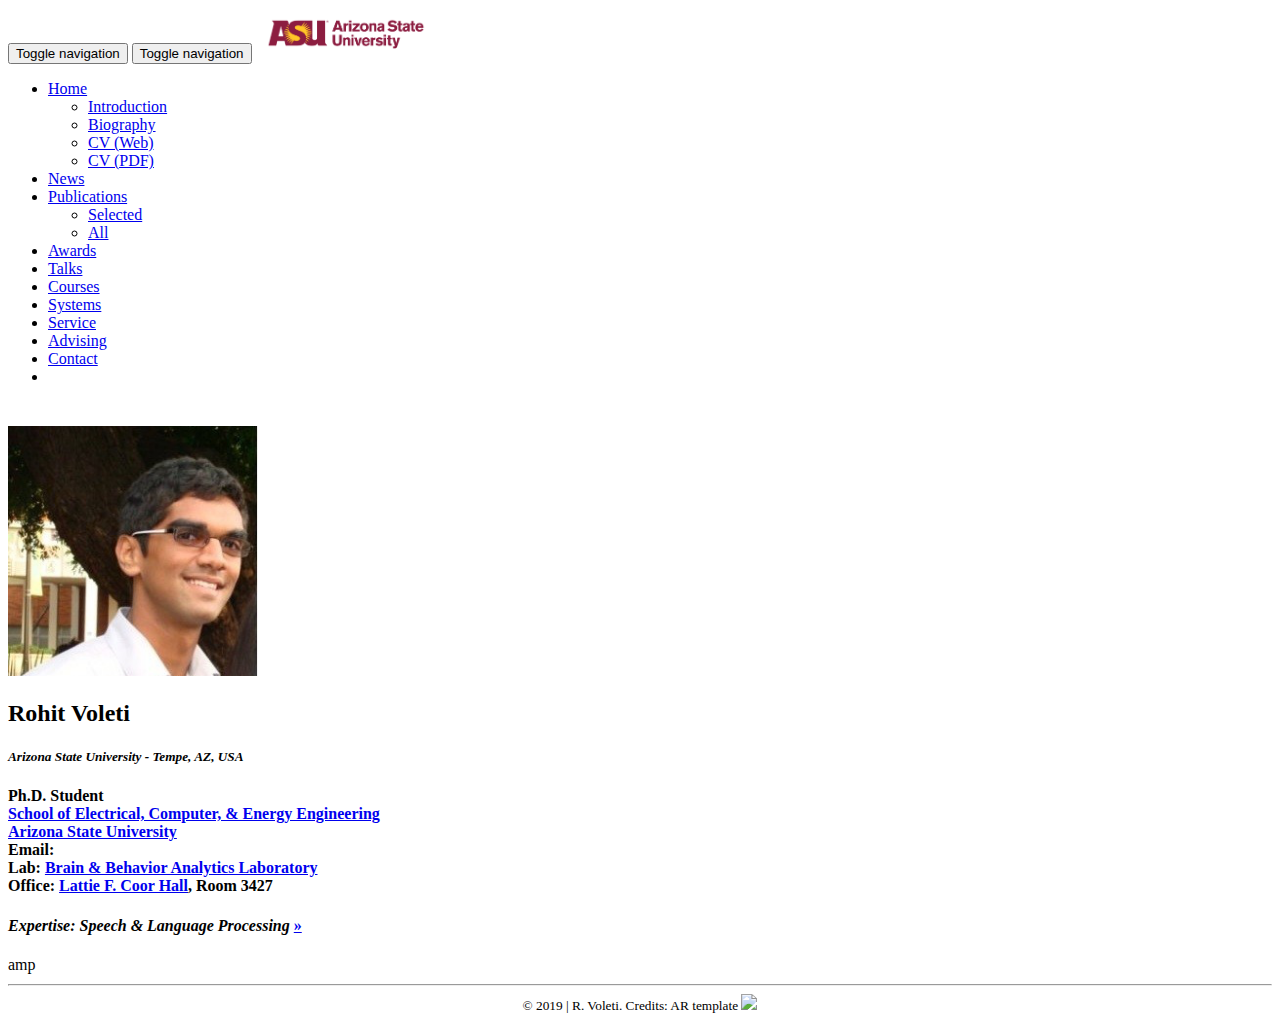
==== commit 10b782ee: "updated bio" ====
--- a/index.html
+++ b/index.html
@@ -133,7 +133,7 @@
                     </h2>
                     
                     <h4>Ph.D. Student<br>
-                        <a href="https://ecee.engineering.asu.edu//">School of Electrical, Computer, &amp; Energy Engineering</a><br>
+                        <a href="https://ecee.engineering.asu.edu/">School of Electrical, Computer, &amp; Energy Engineering</a><br>
                         <a href="https://www.asu.edu/">Arizona State University</a><br>
                         <!--
                          P.O. Box 20537<br>
@@ -146,10 +146,38 @@
                             -->
                             </script><br/>
                         Lab: <a target="_blank" href="http://www.public.asu.edu/~visar/">Brain & Behavior Analytics Laboratory</a><br>
-                        Directions: <a target="_blank" href="https://goo.gl/maps/jm9DaH8HseBvAVd57">Lattie F. Coor Hall</a>
+                        Office: <a target="_blank" href="https://goo.gl/maps/jm9DaH8HseBvAVd57">Lattie F. Coor Hall</a>, Room 3427
                     </h4>
                     <h4><i>Expertise: Speech &amp; Language Processing</i> <a href="#intro" onclick="javascript:reset_menus();$('#tab-intro-content').show();" class="btn-primary btn-xs">&raquo;</a><br></h4>
                     
+                </div>
+                
+                <i class="twittertop" style="display:none;" id="t1">
+                    <div id="news" tyle="text-align: left"  class="col-md-5">&nbsp;
+                        <center><a class="twitter-timeline" href="https://twitter.com/rvoleti89" data-chrome="nofooter" data-widget-id="346662554203992065" data-width="900"
+                            data-height="300">Tweets
+                            by @rvoleti89</a>
+                        <script>!function (d, s, id) {
+                            var js, fjs = d.getElementsByTagName(s)[0], p = /^http:/.test(d.location) ? 'http' : 'https';
+                            if (!d.getElementById(id)) {
+                                js = d.createElement(s);
+                                js.id = id;
+                                js.src = p + "://platform.twitter.com/widgets.js";
+                                fjs.parentNode.insertBefore(js, fjs);
+                            }
+                        }(document, "script", "twitter-wjs");</script></center>
+                    </div>
+                </i>
+                
+                <!--<p><a href="#" class="btn btn-primary">More &raquo;</a></p>-->
+                <b class="expandshow" style="display:none;" id="tab-1">
+                    <button class="btn btn-primary btn-lg btn-block" style="width: 100%;" onclick="javascript:$('.allshow').show();$('.noshow').hide();$('.collapseshow').show();$('.expandshow').hide();">EXPAND ALL SECTIONS <span class="glyphicon glyphicon-chevron-down"></span></button>
+                </b>
+                <b class="collapseshow" style="display:none;" id="tab-1">
+                    <button class="btn btn-primary btn-lg btn-block" style="display: block; width: 100%;" onclick="javascript:$('.allshow').hide();$('.noshow').show();$('.expandshow').show();$('.collapseshow').hide();">COLLAPSE ALL SECTIONS <span class="glyphicon glyphicon-chevron-up"></span></button>
+                </b>
+                
+            </div>
         </section>
         
         <!-- Home Section -->
@@ -166,16 +194,15 @@
                         <hr class="star-primary">
                         
                         <p class="lead">
-                        I am a Ph.D. Student in <a target="_blank" href="https://www.cs.ucy.ac.cy/">Electrical Engineering</a> at <a target="_blank" href="https://www.ucy.ac.cy/">Arizona State University</a>, under the direction of <a target="_blank" href="https://dmsl.cs.ucy.ac.cy/">Dr. Visar Berisha</a>. He holds a Ph.D. (2005) and M.Sc. (2003) in Computer Science and Engineering from the <a href="https://www.cs.ucr.edu/" target="_blank">University of California - Riverside</a>, CA, USA and a B.Sc. in Computer Science from the <a href="https://www.cs.ucy.ac.cy/" target="_blank">University of Cyprus</a> (2000). Before his current appointment, he served the <a target="_blank" href="https://www.cs.ucy.ac.cy/">University of Cyprus</a> as an Assistant Professor and Lecturer and also the <a href="https://www.ouc.ac.cy/" target="_blank">Open University of Cyprus</a> as a Lecturer. He has held short-term research visits at  <a href="http://www.akamai.com/" target="_blank">Akamai Technologies</a>, Cambridge, MA, USA (2004), the <a href="http://www.di.uoa.gr/eng" target="_blank">University of Athens</a>, Greece (2007) as a Marie-Curie Fellow and the <a href="http://www.cs.pitt.edu/">University of Pittsburgh</a>, PA, USA (2015). During 2016-2017, he was a Humboldt Fellow at the <a target="_blank" href="https://www.mpi-inf.mpg.de/home/">Max Planck Institute for Informatics</a>, Saarbrücken, Germany. He is an <a href="https://speakers.acm.org/speakers/zeinalipour-yazti_7903">ACM Distinguished Speaker</a> (2017-2020), a Senior Member of <a href="https://www.acm.org/" target="_blank">ACM</a> (also of <a href="https://www.sigmod.org/" target="_blank">ACM SIGMOD</a>), a Senior Member of IEEE</a> (also of <a href="https://www.computer.org/" target="_blank">IEEE Computer Society</a>, <a href="http://tab.computer.org/tcde/">IEEE Technical Committee on Data Engineering</a> and <a href="http://bigdata.ieee.org/">IEEE Big Data Initiative</a>), and a Member of <a href="https://www.usenix.org/" target="_blank">USENIX</a>. He serves on the editorial board of <a target="_blank" href="https://www.springer.com/computer/database+management+%26+information+retrieval/journal/10619">Distributed and Parallel Databases</a> (Springer), <a target="_blank" href="https://www.journals.elsevier.com/big-data-research">Big Data Research</a> (Elsevier) and is an independent evaluator for the European Commission (<a href="https://ec.europa.eu/programmes/horizon2020/en/h2020-section/marie-sklodowska-curie-actions">Marie Skłodowska-Curie</a> and <a target="_blank" href="https://www.cost.eu/cost-actions/what-are-cost-actions/">COST</a> actions).
-                        
+                        I am a Ph.D. Student in <a target="_blank" href="https://ecee.engineering.asu.edu/">Electrical Engineering</a> at <a target="_blank" href="https://www.asu.edu/">Arizona State University</a> in Tempe, AZ, USA under the direction of <a target="_blank" href="http://www.public.asu.edu/~visar/">Dr. Visar Berisha</a> and <a target="_blank" href="https://chs.asu.edu/julie-liss">Dr. Julie Liss</a>. I completed my M.S. (2013) and B.S. (2010) in Electrical Engineering from the <a href="https://www.ee.ucla.edu" target="_blank">University of California - Los Angeles</a>, CA, USA.
                         </p>
                         <p>
-                        His primary research interests include <b>Data Management in Computer Systems and  Networks</b>, particularly <i>Mobile and Sensor Data Management; Big Data Management in Parallel and Distributed Architectures; Spatio-Temporal Data Management; Network and Telco Data Management; Crowd, Web 2.0 and Indoor Data Management; Data Privacy Management.</i>
+                        My primary research interests include <b>Speech</b> and <b>Natural Language Processing</b>, in particular with respect to clinically relevant applications.
                         
                         
                         <p><a href="bio.html" class="btn-sm btn-primary">Biography &raquo;</a>
                         <a href="cv.html" class="btn-sm btn-primary">CV (Web)&raquo;</a>
-                        <a href="zeinalipour.pdf" class="btn-sm btn-primary">CV (PDF)&raquo;</a>
+                        <a href="Rohit_CV.pdf" class="btn-sm btn-primary">CV (PDF)&raquo;</a>
                     </div>
                     
                 </div>
@@ -833,7 +860,7 @@
         <footer>
             <small>
                 <center>
-                    © 2015 | D. Zeinalipour. Credits: AR template
+                    © 2019 | R. Voleti. Credits: AR template
                     <a onclick="javascript:$('#credit').toggle();"><img border="0" src="images/ccby.png"/></a>
                     <div style="display:none;" id="credit">[AR template available under Creative Commons CC BY 4.0 licence:
                         <a href="https://github.com/dmsl/academic-responsive-template" target="_blank">
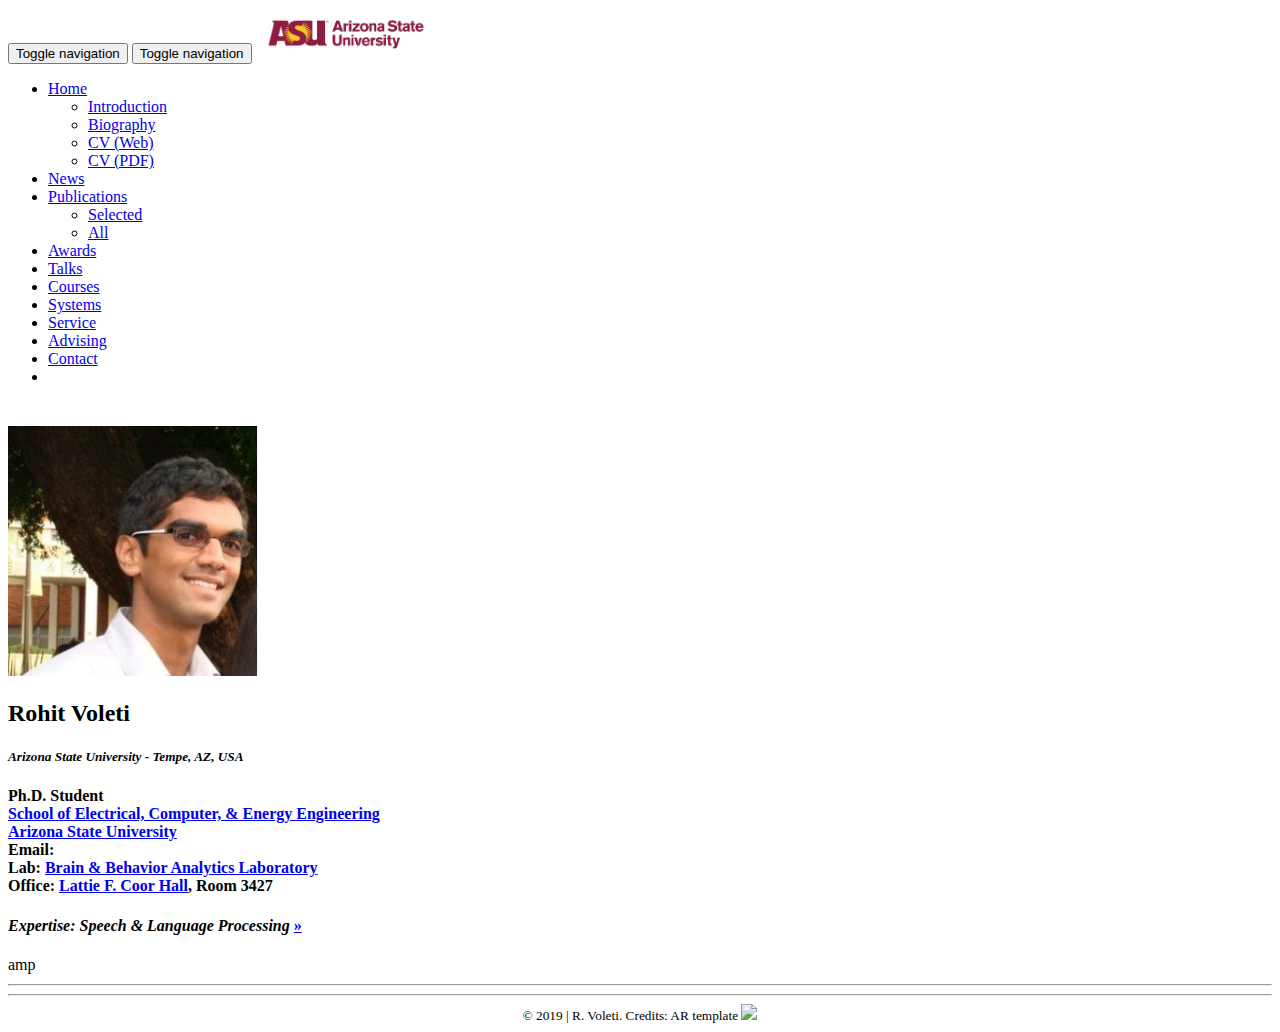
==== commit e9b9c6fb: "updated contact info" ====
--- a/index.html
+++ b/index.html
@@ -788,59 +788,24 @@
                         
                         <hr class="star-primary">
                         <h2>Contact</h2>
-                        <div class="container lead">
-                            <div align="left" class="col-md-3">
-                                <h4 class="myEN">
-                                    POSTAL ADDRESS (EN | <a target="_blank" onclick="javascript:$('.myEN').hide();$('.myEL').show();">EL</a>)
-                                </h4>
-                                
-                                <h4 class="myEL" style="display:none">
-                                    ΤΑΧΥΔΡΟΜ. ΔΙΕΥΘ. (<a target="_blank" onclick="javascript:$('.myEN').show();$('.myEL').hide();">EN</a> | EL)
-                                </h4>
-                                
-                                <p class="myEL" style="display:none">
-                                Δημήτρης Ζεϊναλιπούρ<br>
-                                Τμήμα Πληροφορικής<br>
-                                Πανεπιστήμιο Κύπρου<br>
-                                Τ.Θ. 20537<br>
-                                1678 Λευκωσία, ΚΥΠΡΟΣ<br>
+                            
+                            <div align="left" class="col-md-6">
+                                <h4>OFFICE ADDRESS</h4>
+                                <p>COOR 3427 (Speech & Hearing Science),<br/>
+                                Lattie F. Coor Hall,<br/>
+                                976 S Forest Mall,<br/>
+                                Tempe, AZ 85281<br/>
+                                <br/>
                                 </p>
-                                
-                                <p class="myEN">
-                                Demetris Zeinalipour<br>
-                                Dept. of Computer Science<br>
-                                University of Cyprus<br>
-                                P.O. Box 20537<br>
-                                1678 Nicosia, CYPRUS<br>
-                                </p>
-                                Email:
-                                <script language="JavaScript">
-                                    <!--
-                                    document.write("&nbsp;");
-                                    spiderjam('dzeina','cs.ucy.ac.cy');
-                                    -->
-                                    </script><br>
                             </div>
-                            
+
                             <div align="left" class="col-md-3">
                                 <h4>CONTACT VCARD</h4>
                                 <p>
-                                <a href="zeinalipour.vcf"><img src="images/zeinalipour-qr.gif" border="0" width="150"><br>
-                                    https://goo.gl/ndCbTg</a>
+                                <a href="RohitVoleti.vcf"><img src="images/rohit_qr.svg" border="0" width="150"><br>
+                                    Download VCF Card</a>
                                 
                                 <!--   <a href="zeinalipour.vcf" class="btn btn-primary">Get VCF Card &raquo;</a>-->
-                                </p>
-                            </div>
-                            
-                            <div align="left" class="col-md-3">
-                                <h4>OFFICE ADDRESS</h4>
-                                <p>B106, Computer Science,<br/>
-                                Building FST-01,<br/>
-                                1 University Avenue,<br/>
-                                2109 Aglantzia, CYPRUS<br/>
-                                Tel: <a href="tel:0035722892755">+357-22892755</a><br/>
-                                Fax: <a href="tel:0035722892701">+357-22892701</a><br/>
-                                <br/>
                                 </p>
                             </div>
                             
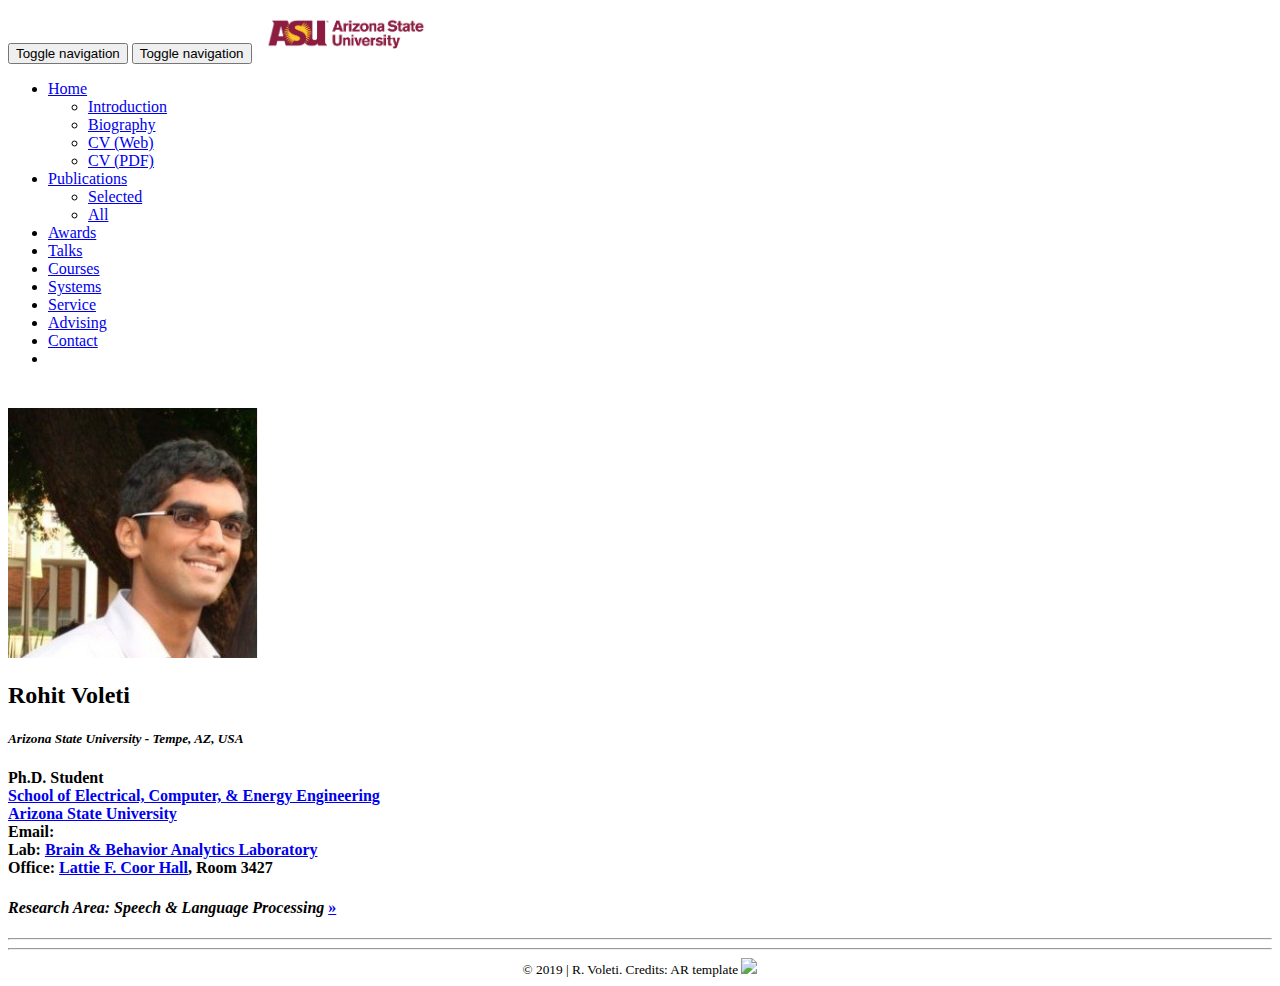
==== commit c030f722: "updated main page, need to still fix cv page and publish" ====
--- a/index.html
+++ b/index.html
@@ -5,6 +5,7 @@
     <head>
         <meta charset="utf-8"/>
         <title>[ Rohit Voleti - Ph.D. Student @ ASU ]</title>
+        <link rel="icon" type="image/png" href="images/favicon-16x16.png" sizes="16x16" />
         <meta name="viewport" content="width=device-width, initial-scale=1.0"/>
         
         <!-- Font Awesome Icons -->
@@ -66,9 +67,6 @@
                                 <li><a target="_blank" href="Rohit_CV.pdf">CV (PDF)</a></li>
                             </ul>
                         </li>
-                        <li class="page-scroll">
-                            <a onclick="javascript:reset_menus();$('#tab-news-content').show();" href="#news">News</a>
-                        </li>
                         <li class="dropdown">
                             <a class="dropdown-toggle" data-toggle="dropdown" href="#">
                                 Publications<span class="caret"></span></a>
@@ -127,7 +125,7 @@
                     <a target="_blank" href="images/rohitvoleti.png">
                         <img id="mobile-img" src="images/rohitvoleti.small.png" width="250" border="0" height="250" alt=""></a>
                 </div>
-                <div align="left" class="col-md-4">
+                <div align="left" class="col-md-5">
                     <h2>Rohit Voleti
                         <h5><i>Arizona State University - Tempe, AZ, USA</i></h5>
                     </h2>
@@ -148,12 +146,12 @@
                         Lab: <a target="_blank" href="http://www.public.asu.edu/~visar/">Brain & Behavior Analytics Laboratory</a><br>
                         Office: <a target="_blank" href="https://goo.gl/maps/jm9DaH8HseBvAVd57">Lattie F. Coor Hall</a>, Room 3427
                     </h4>
-                    <h4><i>Expertise: Speech &amp; Language Processing</i> <a href="#intro" onclick="javascript:reset_menus();$('#tab-intro-content').show();" class="btn-primary btn-xs">&raquo;</a><br></h4>
+                    <h4><i>Research Area: Speech &amp; Language Processing</i> <a href="#intro" onclick="javascript:reset_menus();$('#tab-intro-content').show();" class="btn-primary btn-xs">&raquo;</a><br></h4>
                     
                 </div>
                 
                 <i class="twittertop" style="display:none;" id="t1">
-                    <div id="news" tyle="text-align: left"  class="col-md-5">&nbsp;
+                    <div id="news" tyle="text-align: left"  class="col-md-4">&nbsp;
                         <center><a class="twitter-timeline" href="https://twitter.com/rvoleti89" data-chrome="nofooter" data-widget-id="346662554203992065" data-width="900"
                             data-height="300">Tweets
                             by @rvoleti89</a>
@@ -243,6 +241,22 @@
         </div>
         
         <!-- Research Section -->
+        <section  name="research" id="research">
+                <div class="container lead">
+                    <div style="text-align: left; margin-top:10px" class="col-md-12">
+                        
+                        <div class="allshow" style="display:none;" id="tab-courses-content">
+                            <hr class="star-primary">
+                            <h2>Research Projects </h2>
+                            <ul>
+                                <li><span class="label label-success">Coming Soon</span></li>
+                            </ul>
+                        </div>
+                    </div>
+                </div>
+            </section>
+
+        <!-- Publications Section -->
         <section  name="publications" id="publications">
             <div class="container lead">
                 <div style="text-align: left; margin-top:10px" class="col-md-12">
@@ -253,64 +267,52 @@
                     <div class="allshow" style="display:none;" id="tab-publications-content">
                         <hr class="star-primary">
                         
-                        <h2>Selected Publications <a href="publications/" class="btn btn-primary">All Publications&raquo;</a></h2>
+                        <h2>Publications <a href="publications/" class="btn btn-primary">All Publications&raquo;</a></h2>
                         <h4>
-                            <span class="label label-warning">
-                                <a target="_blank" href="https://en.wikipedia.org/wiki/H-index"><font color=white>h-index</font></a>: 25
+                            <span class="label label-default">
+                                <a target="_blank" href="https://orcid.org/0000-0002-5943-3471"><font color="white">ORCID</font></a>
                             </span>&nbsp;
-                            <span class="label label-warning">
-                                <a target="_blank" href="https://scholar.google.com/citations?user=HCxwGIkAAAAJ&hl=en"><font color=white>Citations</font></a>: 2867
-                            </span>&nbsp;
-                            <span class="label label-warning">
-                                <a target="_blank" href="https://en.wikipedia.org/wiki/Erd&ouml;s_number"><font color="white">Erd&ouml;s #</font></a>: 3
-                            </span>&nbsp;
-                            <span class="label label-default">
-                                <a target="_blank" href="https://orcid.org/0000-0002-7239-2387"><font color="white">ORCID</font></a>
-                            </span>&nbsp;
+                            <!-- 
                             <span class="label label-default">
                                 <a target="_blank" href="https://www.scopus.com/authid/detail.uri?authorId=35176841800"><font color="white">Scopus</font></a>
+                            </span>&nbsp; -->
+                            <span class="label label-default">
+                                <a target="_blank" href="https://www.researcherid.com/rid/Q-3789-2019"><font color="white">ResearcherID</font></a>
                             </span>&nbsp;
+                            
                             <span class="label label-default">
-                                <a target="_blank" href="https://www.researcherid.com/rid/O-2301-2016"><font color="white">ResearcherID</font></a>
+                                    <a target="_blank" href="https://www.researchgate.net/profile/Rohit_Voleti2"><font color="white">ResearchGate</font></a>
                             </span>
                             
                             
                         </h4>
+                        <h3>Conference Proceedings</h3>
                         <ul>
-                            <li><span class="label label-success">IEEE ICDE'19</span> <a target="_blank" href="#">"Bridging Quantities in Tables and Text"</a>,Yusra Ibrahim, Mirek Riedewald, Gerhard Weikum and Demetrios Zeinalipour-Yazti, Proceedings of the <b>35th IEEE International Conference on Data Engineering (ICDE'19)</b>, IEEE Computer Society, Macau SAR, China, 8-12 April 2019. <font color="red">(accepted!)</font></li>
+                            <li><span class="label label-info">ISCA INTERSPEECH '19</span> <b>R. Voleti</b>, S. Woolridge, J. M. Liss, M. Milanovic, C. R. Bowie, and V. Berisha, <b>"Objective Assessment of Social Skills Using Automated Language Analysis for Identification of Schizophrenia and Bipolar Disorder"</b>, submitted to <i>INTERSPEECH 2019</i> in Graz, Austria, 2019. <font color="blue">(under review)</font><br>
+                            <a href="https://arxiv.org/abs/1904.10622">preprint@arXiv:1904.10622</a>
                             </li>
-                          <li><span class="label label-success">ACM TOIT'18</span> <a target="_blank" href="https://www.cs.ucy.ac.cy/~dzeina/papers/toit18-grap.pdf">"IoT Data Prefetching in Indoor Navigation SOAs"</a>, Andreas Konstantinidis, Panagiotis Irakleous, Zacharias Georgiou,  Demetrios Zeinalipour-Yazti and Panos K. Chrysanthis, <b>ACM Transactions on Internet Technology (TOIT'18)</b>,  Vol. 19, Iss. 1, Article 10, pp. 10:1-10:21, 2018. </li>
-                          <li><span class="label label-success">IEEE MDM'18</span> <a target="_blank" href="https://www.cs.ucy.ac.cy/~dzeina/papers/mdm18-dp.pdf">"Decaying Telco Big Data with Data Postdiction"</a>, Constantinos Costa, Andreas Charalampous, Andreas Konstantinidis, Demetrios Zeinalipour-Yazti and Mohamed F. Mokbel, <b>19th IEEE International Conference on Mobile Data Management (MDM'18)</b>, ISBN: 978-1-5386-4133-0, pp. 106--115, June 25 - June 28, 2018, AAU, Aalborg, Denmark, 2018. <font color="red">(Best of MDM'18 / Geoinformatica Invitation!)</font></li>
-                            <li><span class="label label-success">IEEE IC'17</span> <a target="_blank" href="https://www.cs.ucy.ac.cy/~dzeina/papers/ic16-iin.pdf">"Internet-Based Indoor Navigation Services"</a>, Demetrios Zeinalipour-Yazti, Christos Laoudias, Kyriakos Georgiou, Georgios Chatzimilioudis, <b>IEEE Internet Computing (IC'17)</b>, vol. 21, no. 4, pp. 54-63, July 2017, doi:10.1109/MIC.2017.2911420, IEEE Computer Society, 2017.
+
+                            <li><span class="label label-success">IEEE ICASSP '19</span> <b>R. Voleti</b>, J. M. Liss, and V. Berisha, <b>"Investigating the Effects of Word Substitution Errors on Sentence Embeddings"</b>, in <i>ICASSP 2019 - 2019 IEEE International Conference on Acoustics, Speech and Signal Processing (ICASSP)</i>, 2019, pp. 7315–7319. Presented in Brighton, U.K. on May 15, 2019. <font color="green">(published)</font><br>
+                            <a href="papers/icassp2019.pdf">Paper (PDF)</a>,
+                            <a href="papers/icassp2019_poster.pdf">Poster</a>,
+                            <a href="https://arxiv.org/abs/1811.07021">arXiv:1811.07021</a>,
+                            <a href="https://ieeexplore.ieee.org/document/86833670">IEEE Xplore</a>
                             </li>
-                            <li><span class="label label-success">IEEE MDM'17</span> <a target="_blank" href="https://www.cs.ucy.ac.cy/~dzeina/papers/mdm17-acces.pdf">"Indoor Localization Accuracy Estimation from Fingerprint Data"</a>, Artyom Nikitin, Georgios Chatzimilioudis, Christos Laoudias, Panagiotis Karras and Demetrios Zeinalipour-Yazti, Proceedings of the <b>18th IEEE International Conference on Mobile Data Management (MDM'17)</b>, pp. 196--205, IEEE Press, KAIST, Daejeon, South Korea, May 29 - June 1, 2017. <font color="red">(Honorable Mention Award!)</font>.
+                        </ul>
+                        <h3>Journal Articles</h3>
+                        <ul>
+                            <li><span class="label label-success">ACM TODAES '18</span> M. Muztoba, <b>R. Voleti</b>, F. Karabacak, J. Park, and U. Y. Ogras, <b>"Instinctive Assistive Indoor Navigation using Distributed Intelligence"</b>, <i>ACM Transactions on Design Automation of Electronic Systems</i>, vol. 23, no. 6, pp. 80:1–21, Nov. 2018. <font color="green">(published)</font><br>
+                            <a href="papers/todaes2018.pdf">Paper</a>, <a href="https://dl.acm.org/citation.cfm?id=3212720">ACM Digital Library</a>
                             </li>
-                            <li><span class="label label-success">IEEE ICDE'17</span> <a target="_blank" href="https://www.cs.ucy.ac.cy/~dzeina/papers/icde17-spate.pdf">"Efficient Exploration of Telco Big Data with Compression and Decaying"</a>, Constantinos Costa, Georgios Chatzimilioudis, Demetrios Zeinalipour-Yazti, Mohamed F. Mokbel, Proceedings of the <b>33rd IEEE International Conference on Data Engineering (ICDE'17)</b>, IEEE Computer Society, pp. 1332--1343, April 19-22, 2017, San Diego, CA, USA, ISBN: 978-1-5090-6543-1, 2017.
-                            </li>
-                            <li><span class="label label-success">Elsevier InfoSys'17</span> <a target="_blank" href="https://www.cs.ucy.ac.cy/~dzeina/papers/infosys16-proxplus.pdf">"Crowdsourcing Emergency Data in Non-Operational Cellular Networks"</a>, Georgios Chatzimilioudis, Constantinos Costa, Demetrios Zeinalipour-Yazti and Wang-Chien Lee, <b>Information Systems (InfoSys'17)</b>, Special Issue on Large-Scale Data Management for Mobile Applications, Vol. 64, pp. 292 - 302, Oxford, UK, 2017. </li>
-                            <li><span class="label label-success">IEEE TKDE'16</span> <a target="_blank" href="https://www.cs.ucy.ac.cy/~dzeina/papers/tkde16-spitfire.pdf">"Distributed In-Memory Processing of All k Nearest Neighbor Queries"</a>, Georgios Chatzimilioudis, Constantinos Costa, Demetrios Zeinalipour-Yazti, Wang-Chien Lee and Evaggelia Pitoura, <b>IEEE Transactions on Knowledge and Data Engineering (TKDE'16)</b>, IEEE Computer Society, Vol. 28, Iss. 4, pp. 925-938, 2016.</li>
-                            <li><span class="label label-success">Springer DAPD'16</span> <a target="_blank" href="https://www.cs.ucy.ac.cy/~dzeina/papers/dapd14-bigmobile.pdf">"Managing Big Data Experiments on Smartphones"</a>, Georgios Larkou, Marios Mintzis, Panayiotis G. Andreou, Andreas Konstantinidis and Demetrios Zeinalipour-Yazti, <b>Distributed and Parallel Databases (DAPD'16)</b>, Special Issue on Large-Scale Data Management for Mobile Applications, Springer US, Vol. 34, Iss. 1, pp. 33-64, 2016.</li>
-                            <li><span class="label label-success">IEEE TKDE'15</span> <a target="_blank" href="https://www.cs.ucy.ac.cy/~dzeina/papers/tkde15-tvm.pdf">"Privacy-Preserving Indoor Localization on Smartphones"</a>, Andreas Konstantinidis, Georgios Chatzimilioudis, Demetrios Zeinalipour-Yazti, Paschalis Mpeis, Nikos Pelekis, Yannis Theodoridis, <b>IEEE Transactions on Knowledge and Data Engineering (TKDE'15)</b>, IEEE Computer Society, Vol. 27, Iss. 11, pp. 3042-3055, Los Alamitos, CA, USA, 2015.</li>
-                            <li><span class="label label-success">IEEE MDM'15</span> <a target="_blank" href="https://www.cs.ucy.ac.cy/~dzeina/papers/mdm15-preloc.pdf">"Radiomap Prefetching for Indoor Navigation in Intermittently Connected Wi-Fi Networks"</a>, Andreas Konstantinidis, George Nikolaides, Georgios Chatzimilioudis, Giannis Evagorou, Demetrios Zeinalipour-Yazti and Panos K. Chrysanthis, Proceedings of the <b>16th IEEE International Conference on Mobile Data Management (MDM'15)</b>, IEEE Press, Vol.1, pp. 34-43, Pittsburgh, PA, USA, 2015.</li>
-                            <li><span class="label label-success">USENIX LISA'13</span> <a target="_blank" href="https://www.usenix.org/conference/lisa13/technical-sessions/papers/larkou">"Managing Smartphone Testbeds with SmartLab"</a>, G. Larkou, C. Costa, P. Andreou, A. Konstantinidis, D. Zeinalipour-Yazti, Proceedings of the <b>27th USENIX Large Installation System Administration Conference (LISA'13)</b>, Washington D.C., USA, pp. 115-132, ISBN: 978-1-931971-05-8, 2013</li>
-                            <li><span class="label label-success">IEEE TKDE'13</span> <a target="_blank" href="https://www.cs.ucy.ac.cy/~dzeina/papers/tkde13-st.pdf">"Crowdsourced Trace Similarity with Smartphones"</a>, Demetrios Zeinalipour-Yazti and Christos Laoudias and Constandinos Costa and Michail Vlachos and Maria I. Andreou and Dimitrios Gunopulos, <b>IEEE Transactions on Knowledge and Data Engineering (TKDE'13)</b>, IEEE Computer Society, Vol. 25, Iss. 6, pp. 1240-1253, Los Alamitos, CA, USA, 2013.</li>
-                            <li><span class="label label-success">IEEE IC'12</span> <a target="_blank" href="https://www.cs.ucy.ac.cy/~dzeina/papers/ic12-crowdsourcing.pdf">"Crowdsourcing with smartphones"</a>, Georgios Chatzimiloudis, Andreas Konstantinidis, Christos Laoudias and Demetrios Zeinalipour-Yazti, <b>IEEE Internet Computing (IC'12)</b>, Special Issue: Sep/Oct 2012 - Crowdsourcing, May 2012. IEEE Press, Vol. 16, Iss. 5, pp. 36-44, 2012.</li>
-                            <li><span class="label label-success">IEEE MDM'12</span> <a target="_blank" href="https://www.cs.ucy.ac.cy/~dzeina/papers/mdm12-proximity.pdf">"Continuous all k-nearest neighbor querying in smartphone networks"</a>, Georgios Chatzimilioudis, Demetrios Zeinalipour-Yazti, Wang-Chien Lee, Marios D. Dikaiakos, Proceedings of the <b>13th IEEE International Conference on Mobile Data Management (MDM'12)</b>, IEEE Computer Society, pp. 79-88, Bangalore, India, ISBN: 978-0-7695-4713-8, 2012.</li>
-                            <li><span class="label label-success">Springer DAPD'11</span> <a target="_blank" href="https://www.cs.ucy.ac.cy/~dzeina/papers/dapd10-kspot.pdf">"Power efficiency through tuple ranking in wireless sensor network monitoring"</a>, Panayiotis Andreou, Demetrios Zeinalipour-Yazti, Panos K. Chrysanthis and George Samaras, <b>Distributed and Parallel Databases (DAPD'11)</b>, Springer Press, Vol. 29, Iss. 1, pp. 113-150, 2011.</li>
-                            <li><span class="label label-success">Elsevier InfoSys'11</span> <a target="_blank" href="https://www.cs.ucy.ac.cy/~dzeina/papers/infosys10-micropulse.pdf">"Optimized query routing trees for wireless sensor networks"</a>, Panayiotis Andreou, Demetrios Zeinalipour-Yazti, Andreas Pamboris, Panos K. Chrysanthis, George Samaras, <b>Information Systems (InfoSys'11)</b>, Elsevier Science Ltd., Vol. 36, Iss. 2, pp. 267-291, Oxford UK, 2011.</li>
-                            <li><span class="label label-success">IEEE MDM'11</span><a target="_blank" href="https://www.cs.ucy.ac.cy/~dzeina/papers/mdm11-st.pdf">"Disclosure-Free GPS Trace Search in Smartphone Networks"</a>, Demetrios Zeinalipour-Yazti, Christos Laoudias, Maria I. Andreou, Dimitrios Gunopulos, Proceedings of the <b>12th IEEE International Conference on Mobile Data Management (MDM'11)</b>, IEEE Computer Society, pp. 78-87, Washington DC, USA, ISBN: 978-0-7695-4436-6, 2011.</li>
-                            <li><span class="label label-success">Elsevier ComNet'09</span> <a target="_blank" href="https://www.cs.ucy.ac.cy/~dzeina/papers/comnet09-tja.pdf">"Finding the K highest-ranked answers in a distributed network"</a>, Demetrios Zeinalipour-Yazti, Zografoula Vagena, Dimitrios Gunopulos and Vana Kalogeraki, Vassilis Tsotras, Michail Vlachos, Nick Koudas, Divesh Srivastava, <b>Computer Networks (ComNet'09)</b>, Elsevier North-Holland Inc., Vol.53, Iss. 9, pp. 1431-1449, New York, NY, USA, 2009.</li>
-                            <li><span class="label label-success">IEEE MDM'08</span> <a target="_blank" href="https://www.cs.ucy.ac.cy/~dzeina/papers/mdm08-micropulse.pdf">"Workload-Aware Query Routing Trees in Wireless Sensor Networks"</a>, Panayiotis Andreou, Demetrios Zeinalipour-Yazti, Panos K. Chrysanthis and George Samaras, Proceedings of the <b>9th IEEE International Conference on Mobile Data Management (MDM'08)</b>, IEEE Computer Society, pp. 189--196, Washington DC, USA, ISBN: 978-0-7695-3154-0, 2008.</li>
-                            <li><span class="label label-success">IEEE TPDS'07</span> <a target="_blank" href="https://www.cs.ucy.ac.cy/~dzeina/papers/tpds06-zeinalipour.pdf">"pFusion: a P2P Architecture for Internet-Scale Content-Based Search and Retrieval"</a>, Demetrios Zeinalipour-Yazti, Vana Kalogeraki, and Dimitrios Gunopulos, <b>IEEE Transaction on Parallel and Distributed Systems (TPDS'07)</b>, IEEE Press, Vol.18, Iss. 6, pp. 804-817, Piscataway, NJ, USA, 2007.</li>
-                            <li><span class="label label-success">ACM TOS'06</span> <a target="_blank" href="https://www.cs.ucy.ac.cy/~dzeina/papers/zeinalip-tosj.pdf">"Efficient indexing data structures for flash-based sensor devices"</a>, Song Lin, Demetrios Zeinalipour-Yazti, Vana Kalogeraki, Dimitrios Gunopulos, and Walid A. Najjar, <b>ACM Transactions on Storage (TOS'06)</b>, ACM, Vol. 2, Iss. 4,  pp. 468-503, New York, NY, USA, 2006.</li>
-                            <li><span class="label label-success">ACM CIKM'06</span> <a target="_blank" href="https://www.cs.ucy.ac.cy/~dzeina/papers/cikm06-ubk-ublbk.pdf">"Distributed Spatio-Temporal Trajectory Retrieval"</a>, Demetrios Zeinalipour-Yazti, Song Lin, Dimitrios Gunopulos, Proceedings of the <b>15th ACM Conference on Information and Knowledge Management (CIKM'06)</b>, ACM Press, Arlington, VA, USA, 2006.</li>
-                            <li><span class="label label-success">Elsevier ComNet'06</span> <a target="_blank" href="https://www.cs.ucy.ac.cy/~dzeina/papers/comnet06-ddno.pdf">Structuring topologically aware overlay networks using domain names</a>, Demetrios Zeinalipour-Yazti and Vana Kalogeraki, <b>Computer Networks (ComNet'06)</b>, Elsevier North-Holland Inc., Vol. 50, Iss. 16, pp. 3064-3082, New York NY, USA, 2006.</li>
-                            <li><span class="label label-success">USENIX FAST'05</span> <a target="_blank" href="https://www.usenix.org/legacy/event/fast05/tech/full_papers/zeinalipour-yazti/zeinalipour-yazti.pdf">"Microhash: an efficient index structure for flash-based sensor devices"</a>, Demetrios Zeinalipour-Yazti, Song Lin, Vana Kalogeraki, Dimitrios Gunopulos, Walid Najjar, Proceedings of the <b>4th USENIX Conference on File and Storage Technologies (FAST'05)</b>, San Francisco, CA, USENIX Association, pp. 31-44, Berkeley CA, USA, 2005.</li>
-                            <li><span class="label label-success">Elsevier InfoSys'05</span> <a target="_blank" href="https://www.cs.ucy.ac.cy/~dzeina/papers/infosys05-ism.pdf">"Exploiting locality for scalable information retrieval in peer-to-peer networks"</a>, Demetrios Zeinalipour-Yazti, Vana Kalogeraki and Dimitrios Gunopulos, <b>Information Systems (InfoSys'05)</b>, Elsevier Science Ltd., Vol. 30, Iss. 4, pp. 277-298, Oxford UK, 2005.
-                                <li><span class="label label-success">ACM CIKM'02</span> <a target="_blank" href="http://alumni.cs.ucr.edu/~csyiazti/downloads/papers/cikm02/cikm02.pdf">"A local search mechanism for peer-to-peer networks"</a>, Vana Kalogeraki, Dimitrios Gunopulos and Demetrios Zeinalipour-Yazti, Proceedings of <b>11th ACM Conference on Information and Knowledge Management (CIKM'02)</b>, McLean, Virginia, USA, ACM, pp. 300-307, New York, NY, USA, ISBN: 1-58113-492-4, 2002.</li>
-                                </ul>
-                        <p><a href="publications/" class="btn btn-primary">All Publications &raquo;</a>
+                        </ul>
+
+                        <p>
+                            ***
+                            <span class="label label-success">Peer-reviewed & published papers</span>
+                            <span class="label label-info">Submitted & under review pre-prints</span>
+                            ***
                         </p>
+
                     </div>
                 </div>
             </div>
@@ -318,7 +320,7 @@
         
     
  
-         <!-- Courses Section -->
+         <!-- Awards Section -->
          <section  name="awards" id="awards">
              <div class="container lead">
                  <div style="text-align: left; margin-top:10px" class="col-md-12">
@@ -332,42 +334,10 @@
                          <h2>Awards and Honors <a href="cv.html#SECTION00040000000000000000" class="btn btn-primary">More &raquo;</a></h2>
                          <ul>
                              <li>
-                                 <span class="label label-success">IEEE MDM'18</span> <a target="_blank" href="https://mdmconferences.org/mdm2018/">Best of MDM 2018</a>,  ``Decaying Telco Big Data with Data Postdiction'', 19th IEEE International Conference on Mobile Data Management (MDM'18), Aalborg, Denmark, June 26 - June 28, 2018 (Geinformatica - Springer - journal invitation).</span>
+                                 <span class="label label-success">Dean's Fellowship</span> <b>2016-2020</b> -  <a target="_blank" href="https://graduate.engineering.asu.edu/graduate-fellowships/deans-fellowship/">Fellowship Details.</a> Awarded to 4% of ASU Fulton doctoral students for four years of guaranteed funding in pursuing Ph.D. degree. </span>
                              </li>
                              <li>
-                                 <span class="label label-success">IEEE MDM'18</span> <a target="_blank" href="https://mdmconferences.org/mdm2018/">Best Demo Award</a>,  ``FMS: Managing Crowdsourced Indoor Signals with the Fingerprint Management Studio'', 19th IEEE International Conference on Mobile Data Management (MDM'18), Aalborg, Denmark, June 26 - June 28, 2018.</span>
-                             </li>
-                             <li>
-                                 <span class="label label-success">IEEE MDM'17</span> <a target="_blank" href="https://mdmconferences.org/mdm2017/">Honorable Mention Award</a>,  ``Indoor Localization Accuracy Estimation from Fingerprint Data'', 18th IEEE International Conference on Mobile Data Management (MDM'17), KAIST, Daejeon, South Korea, May 29 - June 1, 2017.</span>
-                             </li>
-                             <li>
-                                 <span class="label label-success">ACM DSP'17</span> <a target="_blank" href="https://dsp.acm.org/view_lecturer.cfm?lecturer_id=7903">ACM Distinguished Speaker</a>, Association for Computing Machinery, New York, NY, USA, 2017-2020.</span>
-                             </li>
-                             <li>
-                                 <span class="label label-success">ACM SENIOR'16</span> <a target="_blank" href="https://awards.acm.org/award_winners/zeinalipour_1835156.cfm">ACM Senior Member</a>, Association for Computing Machinery, New York, NY, USA, 2016.</span>
-                             </li>
-                             <li>
-                                 <span class="label label-success">IEEE SENIOR'16</span> <a target="_blank" href="https://www.ieee.org/membership_services/membership/senior/index.html">IEEE Senior Member</a>, Institute of Electrical and Electronics Engineers, Piscataway, NJ, USA, 2016.</span>
-                             </li>
-                             <li>
-                                 <span class="label label-success">HUMBOLDT'16</span> <a target="_blank" href="https://www.humboldt-foundation.de/web/home.html">Humboldt Fellow</a>, Alexander von Humboldt Foundation, Bonn, Germany, 2016.</span>
-                             </li>
-                             <li>
-                                 <span class="label label-success">EVARILOS'14</span> <a target="_blank" href="http://www.evarilos.eu/open-challenge.php">Best Demo Award</a>, EVARILOS Open Challenge, FP7 Project (#317989), European Union, Berlin, Germany, 2014.</span>
-                             </li>
-                             <li>
-                                 <span class="label label-success">ACM/IEEE IPSN'14</span> <a target="_blank" href="https://research.microsoft.com/en-us/events/ipsn2014indoorlocalizatinocompetition/">2nd Best Demo Award</a>, Microsoft Indoor Localization Competition 2014, collocated with 13th ACM/IEEE International Conference on Information Processing in Sensor Networks (IPSN'14), April 15-17, Berlin, Germany, 2014.</span>
-                             </li>
-                             <li>
-                                 <span class="label label-success">APPCAMPUS'13</span> <a target="_blank" href="https://blogs.windows.com/bloggingwindows/2013/11/11/5-top-apps-from-the-appcampus-program-for-windows-phone/">Appcampus Award</a>, ``Rayzit: Crowd Messaging'', Microsoft, Nokia and Aalto University, Finland, 2013.</span>
-                             </li>
-                             
-                             <li>
-                                 <span class="label label-success">IEEE MDM'12</span> <a target="_blank" href="https://mdmconferences.org/mdm2012/">Best Demo Award</a>,  ``The Airplace Indoor Positioning Platform for Android Smartphones'', 13th IEEE International Conference on Mobile Data Management (MDM'12), Bangalore, India, July 23-26, 2012.</span>
-                             </li>
-                             
-                             <li>
-                                 <span class="label label-success">COREGRID'06</span> <a target="_blank" href="https://mdmconferences.org/mdm2012/">Best Demo Award</a>, ``ICGrid: Intensive Care Grid'', CoreGRID Industrial Conference, Sophia Antipolis, France, Nov. 2006.</span>
+                                <span class="label label-success">Fulton Fellowship</span> <b>2016-2017</b> -  <a target="_blank" href="https://graduate.engineering.asu.edu/graduate-fellowships/fulton-fellowship/">Fellowship Details.</a> Awarded $5000 Fulton Fellowship during first year of Ph.D. study. </span>
                              </li>
                          </ul>
                      </div>
@@ -386,397 +356,25 @@
                     </b>
                     <div class="allshow" style="display:none;" id="tab-courses-content">
                         <hr class="star-primary">
-                        <h2>Courses <a href="cv.html#SECTION000110000000000000000" class="btn btn-primary">More &raquo;</a></h2>
+                        <h2>Education Experience <a href="cv.html#SECTION000110000000000000000" class="btn btn-primary">More &raquo;</a></h2>
+                        <h3>Teaching Assistantships</h3>
                         <ul>
-                            <li><span class="label label-success">EPL646</span> <a href="https://www.cs.ucy.ac.cy/~dzeina/courses/epl646/">Advanced Topics in Databases</a> (Winter)</li>
-                            <li><span class="label label-default">EPL446</span> <a target="_blank" href="https://www.cs.ucy.ac.cy/~dzeina/courses/epl446/">Advanced Database Systems</a></li>
-                            <li><span class="label label-success">EPL371</span> <a href="https://www.cs.ucy.ac.cy/~dzeina/courses/epl371">Systems Programming</a> (Spring) </li>
-                            <li><span class="label label-default">EPL342</span> <a target="_blank" href="https://www.cs.ucy.ac.cy/~dzeina/courses/epl342/">Databases</a></li>
-                            <li><span class="label label-success">EPL232</span> <a href="https://www.cs.ucy.ac.cy/~dzeina/courses/epl232">Programming Techniques and Tools</a> (Winter) [formely EPL132]</li>
-                            <li><span class="label label-default">EPL111</span> <a target="_blank" href="https://www.cs.ucy.ac.cy/~dzeina/courses/epl111">Discrete Structures in Computer Science and Computation</a></li>
-                            <li><span class="label label-default">EPL035</span> <a target="_blank" href="https://www.cs.ucy.ac.cy/~dzeina/courses/epl035">Data Structures and Algorithms for ECE</a></li>
-                            <li><span class="label label-default">EPL032</span> <a target="_blank" href="https://www.cs.ucy.ac.cy/~dzeina/courses/epl032">Introduction to Programming and Problem Solving</a></li>
-                            <li><span class="label label-default">EPL003</span> Computer Science and Information Systems</li>
-                            <li><span class="label label-default">EPL001</span> Introduction to Computer Science</li>
+                            <li><span class="label label-primary">EE 110L</span> <a href="https://my.engineering.ucla.edu/classView.php?term=13S&srs=190460202">Circuits Laboratory I</a> - Spring 2013 @ UCLA. Led two weekly circuits laboratory courses introducing electrical engineering undergraduate students to basic lab equipment, components, and instrumentation.</li>                            
+                            <li><span class="label label-primary">MATH 33B</span> <a href="">Differential Equations</a> - Winter 2013 @ UCLA. Led two weekly discussion sections with undergraduate students studying differential equations.</li>
+
+                            <li><span class="label label-primary">MATH 3B</span> <a href="https://ccle.ucla.edu/course/view/12F-MATH3B-2">Calculus II for Life Sciences Students</a> - Fall 2012 @ UCLA. Led two weekly discussion sections with undergraduate students in the biological sciences studying calculus.</li>
+                        </ul>
+                        <h3>Other</h3>
+                        <ul>
+                            <li><span class="label label-primary">EE 103</span> <i>Course Reader/Grader</i> for <a href="http://www.seas.ucla.edu/~vandenbe/ee133a.html">Applied Numerical Computing</a> - Fall 2011 @ UCLA. Now called ECE133A. Graded undergraduate homework assignments and papers for students taking EE 103, course taught and designed by <a href="http://www.seas.ucla.edu/~vandenbe/index.html">Professor Lieven Vandenberghe</a> at UCLA.
+                            </li>
                         </ul>
                     </div>
                 </div>
             </div>
         </section>
-        
-        <!-- Courses Section -->
-        <section name="systems" id="systems">
-            <div class="container lead">
-                <div style="text-align: left; margin-top:10px" class="col-md-12">
-                    
-                    <b class="noshow" style="display:none;" id="tab-4">
-                        <button class="btn btn-default btn-lg btn-block"  style="display: block; width: 100%;" onclick="javascript:$('#tab-systems-content').toggle();">Systems  <span class="glyphicon glyphicon-chevron-down"></span></button>
-                    </b>
-                    
-                    <div class="allshow" style="display:none;" id="tab-systems-content">
-                        <hr class="star-primary">
-                        <h2>Systems <a href="https://dmsl.cs.ucy.ac.cy/projects.php   " class="btn btn-primary">More &raquo;</a></h2>
-                        <ul>
-                            
-                            
-                            <p>
-                            Our group enjoys transforming basic research results into systems and services:
-                            </p>
-                            
-                            <li><span class="label label-success">TBD</span> <a target="_blank" href="https://tbd.cs.ucy.ac.cy" target="_blank">Telco Big Data Awareness</a> (Spatial, Big Data, Decaying)</li>
-                            <li><span class="label label-success">Anyplace</span> <a target="_blank" href="https://anyplace.cs.ucy.ac.cy" target="_blank">Indoor Information Service</a> (Indoor, Big Data, Privacy, Prefetching)</li>
-                            <li><span class="label label-default">Rayzit</span> <a target="_blank" href="https://rayzit.cs.ucy.ac.cy" target="_blank">Crowd Messaging Architecture</a> (Privacy, Crowdsourcing, Mobile, Microblogging)</li>
-                            <li><span class="label label-default">SmartLab</span> <a target="_blank" href="https://smartlab.cs.ucy.ac.cy" target="_blank">Smartphone Cloud Computer</a> (Mobile, Cloud, Programming)</li>
-                            <li><span class="label label-default">Airplace</span> <a target="_blank" href="http://www2.ucy.ac.cy/~laoudias/pages/platform.html" target="_blank">Indoor Localization</a> (Indoor, Wi-Fi, Localization, Mobile)</li>
-                            <li><span class="label label-default">Smarttrace</span> <a target="_blank" href="https://smarttrace.cs.ucy.ac.cy" target="_blank">Trajectory Search Retrieval</a> (Trajectories, Similarity, Mobile)</li>
-                            <li><span class="label label-default">TVM</span> <a target="_blank" href="https://smarttrace.cs.ucy.ac.cy" target="_blank">Temporal Vector Map</a> (Indoor, Privacy, Localization)</li>
-                            <li><span class="label label-default">KSpot+</span> <a target="_blank" href="https://kspot.cs.ucy.ac.cy" target="_blank">Wireless Sensor Networks</a> (WSN, Data Management, Search, Retrieval)</li>
-                            
-                            <br>amp
-                            <a tamp
-                        </ul>
-                    </div>
-                </div>
-            </div>
-        </section>
-        
-        
-        <!-- Service Section -->amp
-        <section name="service" id="service">
-            
-            <div class="container lead">
-                <div style="text-align: left; margin-top:10px" class="col-md-12">
-                    
-                    <b class="noshow" style="display:none;" id="tab-7">
-                        <button class="btn btn-default btn-lg btn-block"  style="display: block; width: 100%;" onclick="javascript:$('#tab-service-content').toggle();">Service  <span class="glyphicon glyphicon-chevron-down"></span></button>
-                    </b>
-                    <div class="allshow" style="display:none;" id="tab-service-content">
-                        
-                        <hr class="star-primary">
-                        <h2>Professional Service <a href="cv.html#SECTION00080000000000000000" class="btn btn-primary">More &raquo;</a></h2>
-                        <p>
-                        <span class="label label-success">Editorial Boards</span>
-                        
-                        <ul>
-                            <li><b>Associate Editor</b>, <a target="_blank" href="https://link.springer.com/journal/10619"><b> Distributed and Parallel Databases</b></a> journal, Editors-in-Chief: <a target="_blank" href="http://www-users.cs.umn.edu/~mokbel/">Mohamed Mokbel</a> and <a target="_blank" href="hhttps://www.cs.ucsb.edu/~agrawal/">Divyakant Agrawal</a>, <b>Springer US Press</b>, NY, USA. (05/2017 - 04/2023)
-                                <br><img width="200" src="images/springer.png"/>
-                            </li>
-                            <li><b>Associate Editor</b>, <a target="_blank" href="http://www.journals.elsevier.com/big-data-research"><b>Big Data Research</b></a> journal, Editors-in-Chief: Z. Wu, <a target="_blank" href="http://www.mi.parisdescartes.fr/~themisp/">Themis Palpanas</a>, <b>Elsevier Press</b>, Amsterdam, Netherlands. (04/2016 - current)
-                                <br><img width="100" src="images/elsevier.png"/>
-                            </li>
-                        </ul>
-                        </span>
-                        </p>
-                        
-                        <p>
-                        <span class="label label-success">Conference Committees</span>
-                        <ul>
-                            <li>
-                                <b>ACM SIGMOD:</b>
-                                <a href="http://www.sigmod2018.org/org_sigmod_demo_pc.shtml" target="_blank"><b>2018</b></a>,
-                                <a href="http://www.sigmod2015.org/org_sigmod_pc.shtml" target="_blank">2015</a>,
-                                <a href="http://www.sigmod2014.org/org_sigmod_demo_pc.shtml" target="_blank">2014</a>,
-                                <a href="http://www.sigmod.org/2013/org_sigmod_demo_pc.shtml" target="_blank">2013</a>,
-                                <a href="http://www.sigmod.org/2012/org_sigmod_demo_pc.shtml" target="_blank">2012</a>
-                                <i>[ACM's Management of Data Conference]</i>
-                            </li>
-                            <li>
-                                <b>VLDB:</b>
-                                <a href="https://vldb2019.github.io/" target="_blank"><b>2019</b></a>,
-                                <a href="http://vldb2016.persistent.com/call_demonstrations.html" target="_blank">2016</a>,
-                                <a href="http://www.vldb.org/2014/call_demonstrations.html" target="_blank">2014</a>,
-                                <a href="http://vldb.org/2013/call_demonstrations.html" target="_blank">2013</a>
-                                <i>[Intl. Conference on Very Large Data Bases]</i>
-                            </li>
-                            <li>
-                                <b>ACM SIGKDD:</b>
-                                 <a href="https://www.kdd.org/kdd2019/" target="_blank">2019</a>
-                                <a href="https://www.kdd.org/kdd2011/" target="_blank">2011</a>
-                                <i>[ACM's Intl. Knowledge Discovery and Data Mining Conference]</i>
-                            </li>
-                            <li>
-                                <b>ACM CIKM:</b>
-                                <a href="http://www.cikm2018.units.it/" target="_blank"><b>2018</b></a>,
-                                <a href="http://www.yorku.ca/cikm10/" target="_blank">2010</a>
-                                <i>[ACM's Intl. Conference on Information and Knowledge Management]</i>
-                            </li>
-                            <li>
-                                <b>IEEE ICDE:</b> <a href="http://www.icde2018.org/" target="_blank"><b>2018</b></a>
-                                (<font color="red"><b>Area PC Vice-Chair</b></font> for "Temporal, Spatial, Mobile, and Multimedia Data.")</a>,
-                                <a href="http://icde2016.fi/committees.php" target="_blank"><b>2016</b></a>,
-                                <a href="http://ieee-icde2014.eecs.northwestern.edu/pc.html" target="_blank">2014</a>,
-                                <a href="http://www.icde2013.org/" target="_blank">2013</a>,
-                                <a href="http://www.icde2011.org/" target="_blank">2011</a>,
-                                <a href="http://i.cs.hku.hk/icde2009/" target="_blank">2009</a>
-                                <i>[IEEE's Intl. Conference on Data Engineering]</i>
-                            </li>
-                            <li>
-                                <b>IEEE ICDCS:</b>
-                                <a href="http://www-higashi.ist.osaka-u.ac.jp/icdcs2016/" target="_blank">2016</a>
-                                <i>[IEEE's Intl. Conference on Distributed Computing Systems]</i>
-                            </li>
-                            <li>
-                                <b>IEEE MDM:</b>
-                                <a href="https://www.comp.hkbu.edu.hk/mdm2019//committees.php" target="_blank"><b>2019</b></a> (<font color="red"><b>PC Co-Chair</b></font> with <a href="https://hbku.edu.qa/en/staff/mohamed-mokbel" target="_blank">Mohamed F. Mokbel</a> and <a href="https://www.comp.hkbu.edu.hk/~xujl/" target="_blank">Jianliang Xu</a>),
-                                <a href="https://mdmconferences.org/mdm2018/committees.html" target="_blank"><b>2018</b></a> (and <font color="green">Panel Co-Chair</font>),
-                                <a href="https://mdmconferences.org/mdm2016/#committees" target="_blank"><b>2016</b></a>
-                                (and <font color="green">Tutorials Co-Chair</font> with <a href="https://www.cs.ualberta.ca/~mn/" target="_blank">Mario Nascimento</a>),
-                                <a href="https://mdmconferences.org/mdm2015/committees.html"><b>2015</b></a>
-                                (and <font color="green">Workshops Co-Chair</font> with <a href="http://www.cse.psu.edu/%7Ewlee/" target="_blank">Wang-Chien Lee</a>),
-                                <a href="https://mdmconferences.org/mdm2014/">2014</a></b>
-                                (and <font color="green">Panel Co-Chair</font> with <a href="http://www.csse.monash.edu.au/%7Eshonali/" target="_blank">Shonali Krishnaswamy</a>),
-                                <a href="http://mdm2013.dico.unimi.it/">2013</a></b>
-                                (and <font color="green">Demo Co-Chair</font> with <a href="http://www.cse.unt.edu/%7Ehuangyan/" target="_blank">Yan Huang</a>),
-                                <a href="https://mdmconferences.org/mdm2012/">2012</a></b>,
-                                <a href="https://mdmconferences.org/mdm2011/">2011</a></b>,
-                                <a href="http://www.sce.umkc.edu/mdm2010/">2010</a></b>
-                                (<font color="red"><b>PC Co-Chair</b></font> with <a href="http://sce2.umkc.edu/csee/kumarv/" target="_blank">Vijay Kumar</a> and <a href="http://www-nishio.ist.osaka-u.ac.jp/%7Ehara/" target="_blank">Takahiro Hara</a>),
-                                <a href="http://idke.ruc.edu.cn/mdm2008/">2008</a></b>
-                                <i>[IEEE's Intl. Conference on Mobile Data Management]</i>
-                            </li>
-                            <li>
-                                <b>IEEE ICBK:</b>
-                                <a href="http://icbk2017.bigke.org/" target="_blank"><b>2017</b></a>
-                                <i>[IEEE's Intl. Conference on Big Knowledge ]</i>
-                            </li>
-                            <li>
-                                <b>IEEE ICDM:</b>
-                                <a href="http://datamining.it.uts.edu.au/icdm10/" target="_blank">2010</a>
-                                (and <font color="green">Contest Chair</font>)
-                                <i>[IEEE's Intl. Conference of Data Mining]</i>
-                            </li>
-                            <li>
-                                <b>EDBT:</b>
-                                <a href="http://edbticdt2018.at/?EDBT18_Committee" target="_blank"><b>2018</b></a>,
-                                <a href="http://edbticdt2017.unive.it/?EDBT17_Committee" target="_blank">2017</a>,
-                                <a href="http://edbticdt2016.labri.fr/?EDBT16_Commitee" target="_blank">2016</a>
-                                <i>[Intl. Conference on Extending Database Technology]</i>
-                            </li>
-                            <li>
-                                <b>ECML/PKDD:</b>
-                                <a href="http://www.ecmlpkdd2015.org/" target="_blank">2016</a>,
-                                <a href="http://www.ecmlpkdd2016.org/" target="_blank">2015</a>,
-                                <a href="http://www.ecmlpkdd2014.org/" target="_blank">2014</a>,
-                                <a href="http://www.ecmlpkdd2011.org/" target="_blank">2011</a>
-                                <i>[European Conference on Machine Learning and Principles and Practice of Knowledge Discovery in Databases]</i>
-                            </li>
-                            <li>
-                                <b>SSDBM:</b>
-                                <a href="http://www.ssdbm2013.org/" target="_blank">2013</a>
-                                <i>[Intl. Conference on Scientific and Statistical Data Management]</i>
-                            </li>
-                            <li>
-                                <b>APWeb-WAIM:</b>
-                                <a href="http://conferences.cis.umac.mo/apwebwaim2018/program.html" target="_blank"><b>2018</b> </a>(<font color="green">Senior TPC Member</font>)
-                                <i>[Joint Conference on Web and Big Data]</i>
-                            </li>
-                            
-                        </ul>
-                        
-                        <span class="label label-success">Workshop and Symposia Committees</span>
-                        <ul>
-                            <li>
-                                <b>ACM ExploreDB:</b>
-                                <a href="https://sites.google.com/a/unitn.it/exploredb18/organisation-1" target="_blank"><b>2018</b></a>,
-                                <a href="https://sites.google.com/a/unitn.it/exploredb-2017/" target="_blank">2017</a>,
-                                <a href="https://sites.google.com/site/exploredb2016/organization" target="_blank">2016</a>,
-                                <a href="https://sites.google.com/site/exploredb2015/organization" target="_blank">2015</a>,
-                                <a href="https://sites.google.com/site/exploredb2014/organization" target="_blank">2014</a>
-                                <i>[Intl. Workshop on Exploratory Search in Databases and the Web @ ACM SIGMOD]</i>
-                            </li>
-                            <li>
-                                <b>ACM GeoRich:</b>
-                                <a href="http://www.dbs.ifi.lmu.de/georich16/organizer.php" target="_blank"><b>2016</b></a>
-                                <i>[Intl. Workshop on Managing and Mining Enriched Geo-Spatial Data @ ACM SIGMOD]</i>
-                            </li>
-                            <li>
-                                <b>ACM ISA:</b>
-                                
-                                <a href="https://sites.google.com/site/indoorspatialawareness2018/committee" target="_blank"><b>2018</b></a>
-                                <a href="https://sites.google.com/site/indoorspatialawareness2016/committee" target="_blank">2016</a>
-                                <a href="http://stem.cs.pusan.ac.kr/isa2015/committee.html" target="_blank">2015</a>
-                                <i>[Intl. Workshop Indoor Spatial Awareness @ ACM SIGSPATIAL]</i>
-                            </li>
-                            <li>
-                                <b>ACM BigMine:</b>
-                                <a href="http://bigmine.github.io/bigmine16/" target="_blank"><b>2016</b></a>,
-                                <a href="http://bigdata-mining.org/organization/" target="_blank">2013</a>,
-                                <a href="http://bigdata-mining.org/organization/" target="_blank">2012</a>
-                                <i>[Intl. Workshop on Big Data, Streams and Heterogeneous Source Mining: Algorithms, Systems, Programming Models and Applications @ ACM SIGKDD]</i>
-                            </li>
-                            <li>
-                                <b>ACM MobiDE:</b>
-                                <a href="http://pages.cs.brandeis.edu/%7Emobide12/" target="_blank">2012</a>,
-                                <a href="http://archive.itee.uq.edu.au/%7Emobide11/" target="_blank">2011</a>
-                                (and <font color="green">Steering Committee</font>),
-                                <a href="http://www.softnet.tuc.gr/mobide10/" target="_blank">2010</a>
-                                (and <font color="green">General Co-Chair</font> with <a href="http://www.pittsburgh.intel-research.net/people/gibbons/" target="_blank">Phillip B. Gibbons</a>),
-                                <a href="http://www.cs.fsu.edu/mobide09/Organization.html" target="_blank">2009</a>
-                                (<font color="red"><b>PC Co-Chair</b></font> with <a href="http://www.cs.ou.edu/%7Edatabase/faculty.htm" target="_blank">Le Gruenwald</a>),
-                                <a href="https://www.cs.ucy.ac.cy/mobide08/" target="_blank">2008</a>
-                                (and <font color="green">Publicity Chair</font>),
-                                <a href="http://www.cse.psu.edu/mobide07/" target="_blank">2007</a>,
-                                <i>[Intl. Workshop on Data Engineering for Wireless and Mobile Access @ ACM SIGMOD]</i>
-                            </li>
-                            <li>
-                                <b>IEEE ALIAS:</b>
-                                <a href="https://alias19.cs.ucy.ac.cy/" target="_blank"><b>2019</b></a>
-                                (<font color="red"><b>PC Co-Chair</b></font> with <a href="https://sites.google.com/site/profdshan/" target="_blank">Dong-Soo Han</a>, <a href="https://goo.gl/zC4usu/" target="_blank">Andreas S. Panayides</a> and <a href="https://agora.bourges.univ-orleans.fr/ramdani/" target="_blank">Nacim Ramdani</a>),
-                                <i>[Intl. Workshop on ALgorithms for Indoor Architectures and Systems @ IEEE MDM]</i>
-                            </li>
-                            <li>
-                                <b>IEEE HuMoComP:</b>
-                                <a href="https://humocomp15.cs.ucy.ac.cy/" target="_blank"><b>2015</b></a>
-                                (<font color="red"><b>PC Co-Chair</b></font> with <a href="http://www.pitt.edu/~kpele/" target="_blank">Konstantinos Pelechrinis</a>, <a href="http://people.cs.pitt.edu/~adamlee/" target="_blank">Adam J. Lee</a> and <a href="http://web.imis.athena-innovation.gr/~mter/" target="_blank">Manolis Terrovitis</a>),
-                                <i>[Intl. Workshop On Human Mobility Computing And Privacy @ IEEE MDM]</i>
-                            </li>
-                            <li>
-                                <b>IEEE Mobisocial:</b>
-                                <a href="http://www.iis.sinica.edu.tw/%7Ednyang/mobisocial" target="_blank"><b>2015</b></a>,
-                                <a href="http://www.iis.sinica.edu.tw/%7Ednyang/mobisocial" target="_blank">2014</a>,
-                                <a href="http://www.iis.sinica.edu.tw/%7Ednyang/mobisocial" target="_blank">2013</a>,
-                                <i>[Intl. Workshop on Mobile Data Management, Mining, and Computing on Social Networks  @ IEEE MDM]</i>
-                            </li>
-                            <li>
-                                <b>VLDB's DMSN:</b>
-                                <a href="http://www.softnet.tuc.gr/dmsn11/" target="_blank">2011</a>
-                                (and <font color="green">General Co-Chair</font> with <a href="http://www.cse.psu.edu/%7Ewlee/" target="_blank">Wang-Chien Lee</a>),
-                                <a href="https://www.cs.ucy.ac.cy/~dmsn10/" target="_blank">2011</a>
-                                (and <font color="red"><b>PC Co-Chair</b></font> with <a href="http://www.cse.psu.edu/%7Ewlee/" target="_blank">Wang-Chien Lee</a>),
-                                <a href="http://dmsn09.ethz.ch/" target="_blank">2009</a>,
-                                <a href="http://dmsn08.cs.umass.edu/" target="_blank">2008</a>,
-                                <a href="http://data.cs.washington.edu/dmsn07/" target="_blank">2007</a>
-                                <i>[Intl. Workshop on Data Management for Sensor Networks @ VLDB]</i>
-                            </li>
-                            <li>
-                                <b>MUSICAL:</b>
-                                <a href="http://musical16.cs.ucy.ac.cy" target="_blank"><b>2016</b></a> (<font color="red"><b>PC Co-Chair</b></font> with Yuka Kato (TWC University, Japan) and Takuya Yoshihiro (Wakayama University, Japan)),
-                                <i>[Intl. Workshop On Mobile Ubiquitous Systems, Infrastructures, Communications, And AppLications @ EAI's MobiQuitous]</i>
-                            </li>
-                            <li>
-                                <b>MUD:</b>
-                                <a href="http://www.insight-ict.eu/mud/" target="_blank">2014</a>
-                                <i>[Intl. Workshop on Mining Urban Data @ EDBT/ICDT]</i>
-                            </li>
-                            <li>
-                                <b>HDMS:</b>
-                                <a href="http://hdms18.cs.ucy.ac.cy/" target="_blank"><b>2018</b></a> (<font color="red"><b>PC Co-Chair</b></font> with <a href="https://www.cut.ac.cy/faculties/fet/eecei/staff/herodotos.herodotou/" target="_blank">Herodotos Herodotou</a>),
-                                <a href="http://hdms16.aueb.gr/index.php/en/organizing-committee" target="_blank"><b>2016</b></a>,
-                                <a href="http://hdms15.cs.aueb.gr/index.php/en/organizing-committee" target="_blank">2015</a>,
-                                <a href="http://hdms2012.softnet.tuc.gr/index_en.html" target="_blank">2012</a>,
-                                <a href="http://hdms11.di.uoa.gr/index.php?lang=en" target="_blank">2011</a>,
-                                <a href="https://www.cs.ucy.ac.cy/%7Ehdms2010/en" target="_blank">2010</a>
-                                (and <font color="green">Local Arrangements and Poster Chair</font>),
-                                <a href="http://dmsn09.ethz.ch/" target="_blank">2009</a>,
-                                <a href="http://dmsn08.cs.umass.edu/" target="_blank">2008</a>,
-                                <a href="http://data.cs.washington.edu/dmsn07/" target="_blank">2007</a>
-                                <i>[Hellenic Data Management Symposium]</i>
-                            </li>
-                        </ul>
-                        
-                        <span class="label label-success">Journal and Magazine Referee</span>
-                        <ul>
-                            <li>
-                                <b>Journal Referee:</b>
-                                Springer's <a href="http://www.springer.com/computer/database+management+&amp;+information+retrieval/journal/778" target="_blank">VLDB Journal</a> (3),
-                                IEEE <a href="http://www.computer.org/tkde/" target="_blank">TKDE</a> (12),
-                                IEEE <a href="http://www.computer.org/tmc/" target="_blank">TMC</a> (2),
-                                IEEE <a href="http://www.computer.org/tkde/" target="_blank">TPDS</a> (2),
-                                IEEE <a href="http://bbcrlab-pc9.bbcrlabpcnet.uwaterloo.ca/tvt/index.html" target="_blank">TVT</a> (1),
-                                IEEE <a href="http://www.computer.org/tc/" target="_blank">TC</a> (1),
-                                IEEE <a href="http://www.ieee-cis.org/pubs/tec/" target="_blank">TEC</a> (2),
-                                ACM's <a href="http://tist.acm.org/" target="_blank">TIST</a> (2),
-                                ACM's <a href="http://taas.acm.org/" target="_blank">TAAS</a> (1),
-                                ACM's <a href="http://www.sigmod.org/publications/sigmod-record/">Sigmod Record</a> (1),
-                                Elsevier's <a href="http://www.elsevier.com/locate/is" target="_blank">Infosys</a> (2),
-                                Elsevier's <a href="http://www.elsevier.com/locate/ins" target="_blank">InfoSciences</a> (4),
-                                Elsevier's <a href="http://www.elsevier.com/locate/adhoc" target="_blank">Adhoc</a> (3),
-                                Elsevier's <a href="http://www.journals.elsevier.com/computer-communications/" target="_blank">ComCom</a> (5),
-                                Elsevier's <a href="http://www.elsevier.com/locate/jpdc" target="_blank">JPDC</a> (2),
-                                Elsevier's <a href="http://www.elsevier.com/locate/datak" target="_blank">DKE</a> (1),
-                                Springer's <a href="http://www.springerlink.com/content/100257/" target="_blank">DADP</a> (3),
-                                Springer's <a href="http://link.springer.com/journal/10115" target="_blank">KAIS</a> (1),
-                                Springer's <a href="http://www.springer.com/computer/database+management+%26+information+retrieval/journal/10618" target="_blank">DMKD</a> (1),
-                                <a href="http://www.computer.org/tkde/" target="_blank">PPL</a> (1)
-                            </li>
-                            
-                            <li>
-                                <b>Magazine Referee</b>:
-                                <a href="http://www.computer.org/internet" target="_blank">Internet Computing</a> (2),
-                                <a href="http://www.comsoc.org/netmag" target="_blank">IEEE Network</a> (1)
-                            </li>
-                        </ul>
-                        </p>
-                    </div>
-                </div>
-            </div>
-        </section>
-        
-        <!-- Courses Section -->
-        <section name="advising" id="advising">
-            <div class="container lead">
-                <div style="text-align: left; margin-top:10px" class="col-md-12">
-                    
-                    <b class="noshow" style="display:none;" id="tab-8">
-                        <button class="btn btn-default btn-lg btn-block"  style="display: block; width: 100%;" onclick="javascript:$('#tab-advising-content').toggle();">Advising  <span class="glyphicon glyphicon-chevron-down"></span></button>
-                    </b>
-                    <div class="allshow" style="display:none;" id="tab-advising-content">
-                        
-                        <hr class="star-primary">
-                        <h2>Advising <a href="cv.html#SECTION000120000000000000000" class="btn btn-primary">More &raquo;</a></h2>
-                        <ul>
-                            <li>
-                                <span class="label label-success">Postdoc</span> <a target="_blank" href="https://www.cs.ucy.ac.cy/~gchatzim/">George Chatzimilioudis</a>, Researcher at MTN, Cyprus.
-                            </li>
-                            <li>
-                                <span class="label label-success">Postdoc</span> <a target="_blank" href="http://staff.frederick.ac.cy//com.ca/AndreasConstantinides/">Andreas Konstantinidis</a>, Lecturer at Frederick University, Cyprus.
-                            </li>
-                            <li>
-                                <span class="label label-success">Postdoc</span> <a target="_blank" href="http://www2.ucy.ac.cy/~laoudias/">Christos Laoudias</a>, Researcher at KIOS Research Center, Cyprus.
-                            </li>
-                            <li>
-                                <span class="label label-success">Ph.D.</span> (completed) <a target="_blank" href="http://www.uclancyprus.ac.cy/en/courses/school-sciences/academics/panayiotis-andreou">Panayiotis Andreou</a>, Assistant Professor at University of Central Lancashire, Cyprus. </span>
-                            </li>
-                            <li>
-                                <span class="label label-success">Ph.D.</span> (completed) <a target="_blank" href="https://www.cs.ucy.ac.cy/~cs07cc6/">Constantinos Costa</a>, Instructor/Researcher, University of Cyprus, Cyprus.
-                            </li>
-                           <!-- <li>
-                                <span class="label label-info">Ph.D.</span> (ongoing) <a target="_blank" href="https://www.cs.ucy.ac.cy/~glarko01/">Georgios Larkou</a>, University of Cyprus, Cyprus.
-                            </li>-->
-                        </ul>
-                    </div>
-                </div>
-            </div>
-        </section>
-        
-        <!-- Home Section -->
-        <section name="links" id="links">
-            <div class="container lead">
-                <div style="text-align: left; margin-top:10px" class="col-md-12">
-                    
-                    <b class="noshow" style="display:none;" id="tab-9">
-                        <button class="btn btn-default btn-lg btn-block"  style="display: block; width: 100%;" onclick="javascript:$('#tab-links-content').toggle();">Links  <span class="glyphicon glyphicon-chevron-down"></span></button>
-                    </b>
-                    
-                    <div class="allshow" style="display:none;" id="tab-links-content">
-                        
-                        <hr class="star-primary">
-                        <h2>Random Links</h2>
-                        <ul>
-                            <li><span class="label label-success"><a target="_blank" href="https://www.cs.ucy.ac.cy/colloquium/"><font color="white">Colloquium</font></a></span> I am the Computer Science Colloquium Coordinator.</li>
-                            <li><span class="label label-default"><a target="_blank" href="http://www.homepages.ucl.ac.uk/~uccazei/"><font color="white">Brother</font></a></span> My brother's website at UCL, UK.</li>
-                            <li><span class="label label-info"><a target="_blank" href="https://smartlib.cs.ucy.ac.cy/scripts/exportBooks.php?mykey=0a05bb77edad7395da818f361f8115a2"><font color="white">Books</font></a></span> My book collection constructed using our <a target="_blank" href="https://smartlib.cs.ucy.ac.cy/">SmartLib project.</a></li>
-                            <li><span class="label label-danger"><a target="_blank" href="https://code.org/learn"><font color="white">Hour-of-Code</font></a></span> I support the hour of code iniative as a volunteer instructor.</a></li>
-                            <li><span class="label label-primary"><a target="_blank" href="https://github.com/dmsl"><font color="white">Github</font></a></span> I support open-source code development.</a></li>
-                            <li><span class="label label-warning"><a target="_blank" href="http://www.kyreniaship.org/"><font color="white">Kyrenia-Chrysocava</font></a></span> A project aimed to preserve the cultural heritage of the <a target="_blank" href="https://en.wikipedia.org/wiki/Kyrenia_ship">Kyrenia ship</a>.</li>
-                            <li><span class="label label-success"><font color="white">Cycling</font></span> My favorite hobby besides programming :-)</a></li>
-                        </ul>
-                    </div>
-                </div>
-            </div>
-        </section>
-        
-        <!-- Home Section -->
+                
+        <!-- Contact Section -->
         <section  name="contact" id="contact">
             <div class="container lead">
                 <div style="text-align: left; margin-top:10px" class="col-md-12">
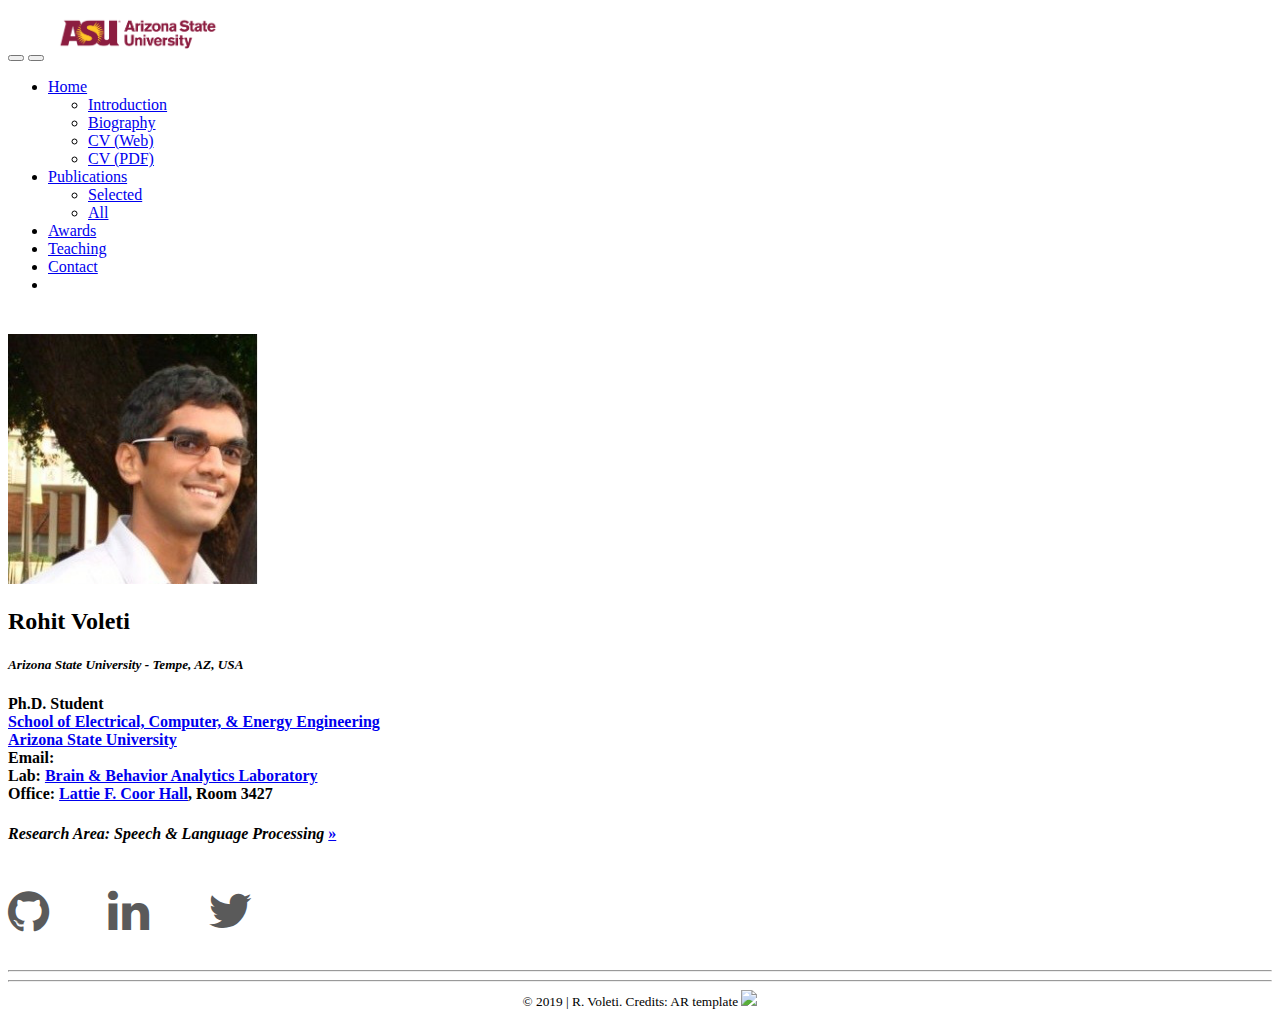
==== commit 16351d24: "updated all pages, but need to add research descriptions" ====
--- a/index.html
+++ b/index.html
@@ -4,7 +4,7 @@
     
     <head>
         <meta charset="utf-8"/>
-        <title>[ Rohit Voleti - Ph.D. Student @ ASU ]</title>
+        <title>[ Rohit Voleti | Ph.D. Student @ ASU ]</title>
         <link rel="icon" type="image/png" href="images/favicon-16x16.png" sizes="16x16" />
         <meta name="viewport" content="width=device-width, initial-scale=1.0"/>
         
@@ -13,8 +13,9 @@
         
         <!-- Bootstrap -->
         <link href="css/bootstrap.min.css" rel="stylesheet"/>
-        <!--<link href="css/bootstrap.min.css" rel="stylesheet">-->
-        
+        <link rel="stylesheet" href="https://maxcdn.bootstrapcdn.com/font-awesome/4.7.0/css/font-awesome.min.css"
+        crossorigin"anonymous">
+      
         <!-- HTML5 Shim and Respond.js IE8 support of HTML5 elements and media queries -->
         <!-- WARNING: Respond.js doesn't work if you view the page via file:// -->
         <!--[if lt IE 9]>
@@ -35,75 +36,62 @@
     
     <body id="page-top" class="index">
         
-        <!-- Navigation -->
-        <nav class="navbar navbar-default navbar-fixed-top">
-            <div class="container-fluid">
-                <!-- Brand and toggle get grouped for better mobile display -->
-                <div class="navbar-header">
-                    <button type="button" class="navbar-toggle collapsed" data-toggle="collapse"  data-target="#bs-example-navbar-collapse-2" aria-expanded="false">
-                        <span class="sr-only">Toggle navigation</span>
-                        <span class="glyphicon glyphicon-search"></span>
-                    </button>
-                    <button id="button2" type="button" class="navbar-toggle collapsed" data-toggle="collapse" data-target="#bs-example-navbar-collapse-1" aria-expanded="false">
-                        <span class="sr-only">Toggle navigation</span>
-                        <span class="icon-bar"></span>
-                        <span class="icon-bar"></span>
-                        <span class="icon-bar"></span>
-                        <span class="icon-bar"></span>
-                    </button>
-                    <span><a href="#"><img border="0" src="images/asu.png" style="height:50px"/></a></span>
-                </div>
-                
-                <!-- Collect the nav links, forms, and other content for toggling -->
-                <div class="collapse navbar-collapse" id="bs-example-navbar-collapse-1">
-                    <ul class="nav navbar-nav navbar-right">
-                        <li class="dropdown">
-                            <a class="dropdown-toggle" data-toggle="dropdown" href="#">
-                                Home<span class="caret"></span></a>
-                            <ul class="dropdown-menu">
-                                <li><a onclick="javascript:reset_menus();$('#tab-intro-content').show();" href="#intro">Introduction</a></li>
-                                <li><a href="bio.html">Biography</a></li>
-                                <li><a href="cv.html">CV (Web)</a></li>
-                                <li><a target="_blank" href="Rohit_CV.pdf">CV (PDF)</a></li>
-                            </ul>
-                        </li>
-                        <li class="dropdown">
-                            <a class="dropdown-toggle" data-toggle="dropdown" href="#">
-                                Publications<span class="caret"></span></a>
-                            <ul class="dropdown-menu">
-                                <li><a onclick="javascript:reset_menus();$('#tab-publications-content').show();" href="#publications">Selected</a></li>
-                                <li><a href="publications/">All</a></li>
-                            </ul>
-                        </li>
-                        <li class="page-scroll">
-                            <a onclick="javascript:reset_menus();$('#tab-awards-content').show();" href="#awards">Awards</a>
-                        </li>
-                        <li class="page-scroll">
-                            <a href="talks/">Talks</a>
-                        </li>
-                        <li class="page-scroll">
-                            <a onclick="javascript:reset_menus();$('#tab-courses-content').show();" href="#courses">Courses</a>
-                        </li>
-                        <li class="page-scroll">
-                            <a onclick="javascript:reset_menus();$('#tab-systems-content').show();" href="#systems">Systems</a>
-                        </li>
-                        <li class="page-scroll">
-                            <a onclick="javascript:reset_menus();$('#tab-service-content').show();" href="#service">Service</a>
-                        </li>
-                        <li class="page-scroll">
-                            <a onclick="javascript:reset_menus();$('#tab-advising-content').show();" href="#advising">Advising</a>
-                        </li>
-                        
-                        <li class="page-scroll">
-                            <a onclick="javascript:reset_menus();$('#tab-contact-content').show();" href="#contact">Contact</a>
-                        </li>
-                        <li class="page-scroll">
-                            <a onclick="javascript:reset_menus();$('#bs-example-navbar-collapse-2').toggle();">
-                                <span class="glyphicon glyphicon-search"></span>
-                            </a>
-                        </li>
-                    </ul>
-                </div><!-- /.navbar-collapse -->
+    <!-- Navigation -->
+    <nav class="navbar navbar-default navbar-fixed-top">
+        <div class="container-fluid">
+            <!-- Brand and toggle get grouped for better mobile display -->
+            <div class="navbar-header">
+                <button type="button" class="navbar-toggle collapsed" data-toggle="collapse"  data-target="#bs-example-navbar-collapse-2" aria-expanded="false">
+                    <span class="sr-only">Toggle navigation</span>
+                    <span class="glyphicon glyphicon-search"></span>
+                </button>
+                <button id="button2" type="button" class="navbar-toggle collapsed" data-toggle="collapse" data-target="#bs-example-navbar-collapse-1" aria-expanded="false">
+                    <span class="sr-only">Toggle navigation</span>
+                    <span class="icon-bar"></span>
+                    <span class="icon-bar"></span>
+                    <span class="icon-bar"></span>
+                    <span class="icon-bar"></span>
+                </button>
+                <span><a href="https://www.asu.edu"><img border="0" src="images/asu.png" style="height:50px"/></a></span>
+            </div>
+            
+            <!-- Collect the nav links, forms, and other content for toggling -->
+            <div class="collapse navbar-collapse" id="bs-example-navbar-collapse-1">
+                <ul class="nav navbar-nav navbar-right">
+                    <li class="dropdown">
+                        <a class="dropdown-toggle" data-toggle="dropdown" href="#">
+                            Home<span class="caret"></span></a>
+                        <ul class="dropdown-menu">
+                            <li><a onclick="javascript:reset_menus();$('#tab-intro-content').show();" href="#intro">Introduction</a></li>
+                            <li><a href="bio.html">Biography</a></li>
+                            <li><a href="cv.html">CV (Web)</a></li>
+                            <li><a target="_blank" href="Rohit_CV.pdf">CV (PDF)</a></li>
+                        </ul>
+                    </li>
+                    <li class="dropdown">
+                        <a class="dropdown-toggle" data-toggle="dropdown" href="#">
+                            Publications<span class="caret"></span></a>
+                        <ul class="dropdown-menu">
+                            <li><a onclick="javascript:reset_menus();$('#tab-publications-content').show();" href="#publications">Selected</a></li>
+                            <li><a href="publications/">All</a></li>
+                        </ul>
+                    </li>
+                    <li class="page-scroll">
+                        <a onclick="javascript:reset_menus();$('#tab-awards-content').show();" href="#awards">Awards</a>
+                    </li>
+                    <li class="page-scroll">
+                        <a href="#teaching">Teaching</a>
+                    </li>
+                    <li class="page-scroll">
+                        <a onclick="javascript:reset_menus();$('#tab-contact-content').show();" href="#contact">Contact</a>
+                    </li>
+                    <li class="page-scroll">
+                        <a onclick="javascript:reset_menus();$('#bs-example-navbar-collapse-2').toggle();">
+                            <span class="glyphicon glyphicon-search"></span>
+                        </a>
+                    </li>
+                </ul>
+            </div><!-- /.navbar-collapse -->
                 
                 <!-- search box submenu -->
                 <div class="collapse" id="bs-example-navbar-collapse-2">
@@ -116,7 +104,7 @@
         <section>
             <!-- Place this tag where you want the search results to render -->
             <gcse:searchresults-only></gcse:searchresults-only>
-                </section>
+        </section>
         
         <!-- Home Section -->
         <section  name="home" id="home" style="margin-top:40px">
@@ -147,6 +135,12 @@
                         Office: <a target="_blank" href="https://goo.gl/maps/jm9DaH8HseBvAVd57">Lattie F. Coor Hall</a>, Room 3427
                     </h4>
                     <h4><i>Research Area: Speech &amp; Language Processing</i> <a href="#intro" onclick="javascript:reset_menus();$('#tab-intro-content').show();" class="btn-primary btn-xs">&raquo;</a><br></h4>
+
+                    <a href="https://github.com/rvoleti89"><span class="fa fa-stack fa-3x"><i style="color:rgb(90, 90, 90);" class="fa fa-github"></i></span></a>
+                    
+                    <a href="https://www.linkedin.com/in/rohitvoleti"><span class="fa-stack fa-3x"><i  style="color:rgb(90, 90, 90);" class="fa fa-linkedin"></i></span></a>
+
+                    <a href="https://www.twitter.com/rvoleti89"><span class="fa-stack fa-3x"><i  style="color:rgb(90, 90, 90);" class="fa fa-twitter"></i></span></a>
                     
                 </div>
                 
@@ -301,8 +295,11 @@
                         </ul>
                         <h3>Journal Articles</h3>
                         <ul>
+                            <li><span class="label label-info">IEEE JSTSP '20</span> <b>R. Voleti</b>, J.M. Liss,  and V. Berisha,  "<b>A Review of Language and Speech Features for Cognitive-Linguistic Assessment</b>", submitted to <I>IEEE Journal of Selected Topics in Signal Processing - Special Issue on Automatic Assessment of Health Disorders Based on Voice, Speech and Language Processing</I>, planned for Feb. 2020. <font color="blue">(under review)</font><br> <a href="papers/jstsp_paper.pdf">Paper (PDF)</a>
+
+                            </li>
                             <li><span class="label label-success">ACM TODAES '18</span> M. Muztoba, <b>R. Voleti</b>, F. Karabacak, J. Park, and U. Y. Ogras, <b>"Instinctive Assistive Indoor Navigation using Distributed Intelligence"</b>, <i>ACM Transactions on Design Automation of Electronic Systems</i>, vol. 23, no. 6, pp. 80:1–21, Nov. 2018. <font color="green">(published)</font><br>
-                            <a href="papers/todaes2018.pdf">Paper</a>, <a href="https://dl.acm.org/citation.cfm?id=3212720">ACM Digital Library</a>
+                            <a href="papers/todaes2018.pdf">Paper (PDF)</a>, <a href="https://dl.acm.org/citation.cfm?id=3212720">ACM Digital Library</a>
                             </li>
                         </ul>
 
@@ -347,12 +344,12 @@
 
 
         <!-- Courses Section -->
-        <section  name="courses" id="courses">
+        <section  name="teaching" id="teaching">
             <div class="container lead">
                 <div style="text-align: left; margin-top:10px" class="col-md-12">
                     
                     <b class="noshow" style="display:none;" id="tab-5">
-                        <button class="btn btn-default btn-lg btn-block"  style="display: block; width: 100%;" onclick="javascript:$('#tab-courses-content').toggle();">Courses  <span class="glyphicon glyphicon-chevron-down"></span></button>
+                        <button class="btn btn-default btn-lg btn-block"  style="display: block; width: 100%;" onclick="javascript:$('#tab-courses-content').toggle();">Education Experience  <span class="glyphicon glyphicon-chevron-down"></span></button>
                     </b>
                     <div class="allshow" style="display:none;" id="tab-courses-content">
                         <hr class="star-primary">
@@ -400,7 +397,7 @@
                             <div align="left" class="col-md-3">
                                 <h4>CONTACT VCARD</h4>
                                 <p>
-                                <a href="RohitVoleti.vcf"><img src="images/rohit_qr.svg" border="0" width="150"><br>
+                                <a href="https://www.public.asu.edu/~rnvoleti/RohitVoleti.vcf"><img src="images/rohit_qr.png" border="0" width="150"><br>
                                     Download VCF Card</a>
                                 
                                 <!--   <a href="zeinalipour.vcf" class="btn btn-primary">Get VCF Card &raquo;</a>-->
@@ -409,8 +406,8 @@
                             
                             <div align="left" class="col-md-3">
                                 <h4>OFFICE DIRECTIONS</h4>
-                                <p><a href="https://goo.gl/RLbcXM" target="_blank"><img src="images/anyplace-directions.jpg" border="0"
-                                    width="150"> <br>https://goo.gl/RLbcXM</a>
+                                <p><a href="https://goo.gl/maps/7ncFJHjjaqRUtQwAA" target="_blank"><img src="images/map_qr.png" border="0"
+                                    width="150"> <br><a href="https://goo.gl/maps/7ncFJHjjaqRUtQwAA">Google Maps</a>
                                 </p>
                             </div>
                         </div>
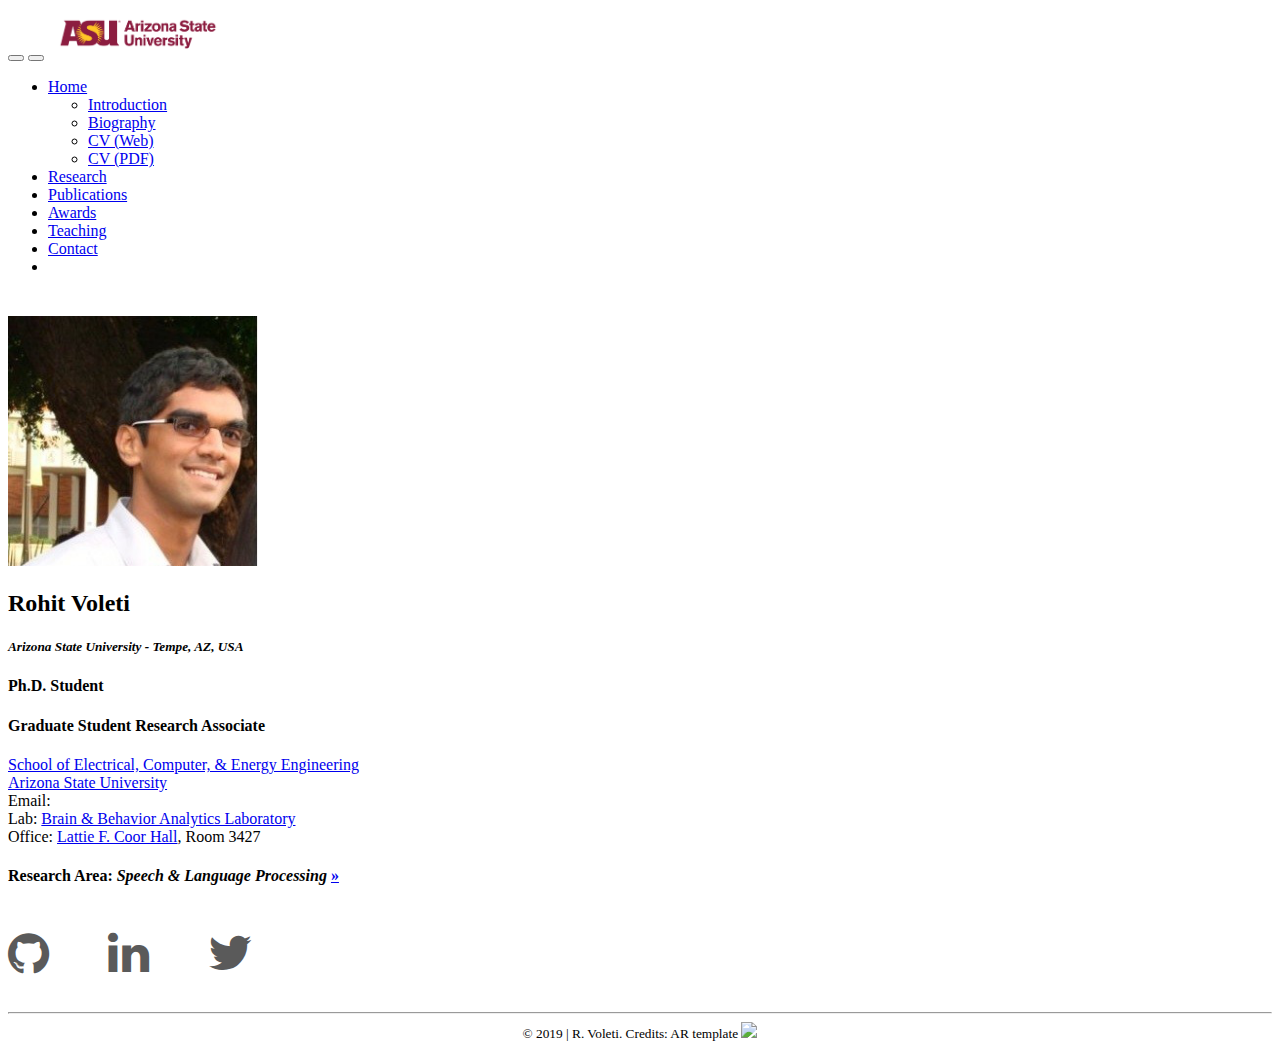
==== commit 517890aa: "updated site to remove php links and fixed mobile version functionality, still need to add to bio an" ====
--- a/index.html
+++ b/index.html
@@ -68,19 +68,17 @@
                             <li><a target="_blank" href="Rohit_CV.pdf">CV (PDF)</a></li>
                         </ul>
                     </li>
-                    <li class="dropdown">
-                        <a class="dropdown-toggle" data-toggle="dropdown" href="#">
-                            Publications<span class="caret"></span></a>
-                        <ul class="dropdown-menu">
-                            <li><a onclick="javascript:reset_menus();$('#tab-publications-content').show();" href="#publications">Selected</a></li>
-                            <li><a href="publications/">All</a></li>
-                        </ul>
+                    <li class="page-scroll">
+                        <a onclick="javascript:reset_menus();$('#tab-research-content').show();" href='#research'>Research</a>
+                    </li>
+                    <li class="page-scroll">
+                        <a onclick="javascript:reset_menus();$('#tab-publications-content').show();" href='#publications'>Publications</a>
                     </li>
                     <li class="page-scroll">
                         <a onclick="javascript:reset_menus();$('#tab-awards-content').show();" href="#awards">Awards</a>
                     </li>
                     <li class="page-scroll">
-                        <a href="#teaching">Teaching</a>
+                        <a onclick="javascript:reset_menus();$('#tab-courses-content').show();"href="#teaching">Teaching</a>
                     </li>
                     <li class="page-scroll">
                         <a onclick="javascript:reset_menus();$('#tab-contact-content').show();" href="#contact">Contact</a>
@@ -119,22 +117,23 @@
                     </h2>
                     
                     <h4>Ph.D. Student<br>
-                        <a href="https://ecee.engineering.asu.edu/">School of Electrical, Computer, &amp; Energy Engineering</a><br>
-                        <a href="https://www.asu.edu/">Arizona State University</a><br>
+                    <h4>Graduate Student Research Associate</h4>
+                    <a href="https://ecee.engineering.asu.edu/">School of Electrical, Computer, &amp; Energy Engineering</a><br>
+                    <a href="https://www.asu.edu/">Arizona State University</a><br>
                         <!--
                          P.O. Box 20537<br>
                          1678 Nicosia, CYPRUS<br>-->
-                        Email:
-                        <script language="JavaScript">
-                            <!--
-                            document.write("&nbsp;");
-                            spiderjam('rnvoleti','asu.edu');
-                            -->
-                            </script><br/>
-                        Lab: <a target="_blank" href="http://www.public.asu.edu/~visar/">Brain & Behavior Analytics Laboratory</a><br>
-                        Office: <a target="_blank" href="https://goo.gl/maps/jm9DaH8HseBvAVd57">Lattie F. Coor Hall</a>, Room 3427
+                    Email:
+                    <script language="JavaScript">
+                        <!--
+                        document.write("&nbsp;");
+                        spiderjam('rnvoleti','asu.edu');
+                        -->
+                    </script><br/>
+                    Lab: <a target="_blank" href="http://www.public.asu.edu/~visar/">Brain & Behavior Analytics Laboratory</a><br>
+                    Office: <a target="_blank" href="https://goo.gl/maps/jm9DaH8HseBvAVd57">Lattie F. Coor Hall</a>, Room 3427
                     </h4>
-                    <h4><i>Research Area: Speech &amp; Language Processing</i> <a href="#intro" onclick="javascript:reset_menus();$('#tab-intro-content').show();" class="btn-primary btn-xs">&raquo;</a><br></h4>
+                    <h4><b>Research Area</b>: <i>Speech &amp; Language Processing</i> <a href="#intro" onclick="javascript:reset_menus();$('#tab-intro-content').show();" class="btn-primary btn-xs">&raquo;</a><br></h4>
 
                     <a href="https://github.com/rvoleti89"><span class="fa fa-stack fa-3x"><i style="color:rgb(90, 90, 90);" class="fa fa-github"></i></span></a>
                     
@@ -208,15 +207,14 @@
                     <div style="text-align: left; margin-top:10px" class="col-md-12">
                         
                         <b class="noshow" style="display:none;" id="tab-2">
-                            <button class="btn btn-default btn-lg btn-block" style="display: block; width: 100%;" onclick="javascript:$('#tab-news-content').toggle();">News  <span class="glyphicon glyphicon-chevron-down"></span></button>
+                            <button class="btn btn-default btn-lg btn-block" style="display: block; width: 100%;" onclick="javascript:$('#tab-news-content').toggle();">Twitter  <span class="glyphicon glyphicon-chevron-down"></span></button>
                         </b>
-                        <b class="allshow" style="display:none;" id="tab-news-content">
+                        <div class="allshow" style="display:none;" id="tab-news-content">
                             
                             <hr class="star-primary">
                             
-                            <h2>News</h2>
-                            <center><a class="twitter-timeline" href="https://twitter.com/dmslucy" data-chrome="nofooter" data-widget-id="346662554203992065">Tweets
-                                by @dmslcy</a>
+                            <center><a class="twitter-timeline" href="https://twitter.com/rvoleti89" data-chrome="nofooter" data-widget-id="346662554203992065">Tweets
+                                by @rvoleti89</a>
                             <script>!function (d, s, id) {
                                 var js, fjs = d.getElementsByTagName(s)[0], p = /^http:/.test(d.location) ? 'http' : 'https';
                                 if (!d.getElementById(id)) {
@@ -228,7 +226,7 @@
                             }(document, "script", "twitter-wjs");
                             </script>
                             </center>
-                        </b>
+                        </div>
                     </div>
                 </div>
             </section>
@@ -238,38 +236,42 @@
         <section  name="research" id="research">
                 <div class="container lead">
                     <div style="text-align: left; margin-top:10px" class="col-md-12">
-                        
-                        <div class="allshow" style="display:none;" id="tab-courses-content">
-                            <hr class="star-primary">
-                            <h2>Research Projects </h2>
-                            <ul>
-                                <li><span class="label label-success">Coming Soon</span></li>
-                            </ul>
-                        </div>
-                    </div>
-                </div>
-            </section>
+                            <b class="noshow" style="display:none;" id="tab-3">
+                                    <button class="btn btn-default btn-lg btn-block" style="display: block; width: 100%;" onclick="javascript:$('#tab-research-content').toggle();">Research  <span class="glyphicon glyphicon-chevron-down"></span></button>
+                            </b>
+                            <div class="allshow" style="display:none;" id="tab-research-content">
+                                <hr class="star-primary">
+                                <h2>Research Projects </h2>
+                                <ul>
+                                    <li><span class="label label-success">Coming Soon</span></li>
+                                </ul>
+                            </div>
+                    </div>
+                </div>
+        </section>
 
         <!-- Publications Section -->
         <section  name="publications" id="publications">
             <div class="container lead">
                 <div style="text-align: left; margin-top:10px" class="col-md-12">
                     
-                    <b class="noshow" style="display:none;" id="tab-3">
-                        <button class="btn btn-default btn-lg btn-block" style="display: block; width: 100%;" onclick="javascript:$('#tab-publications-content').toggle();">Publications  <span class="glyphicon glyphicon-chevron-down"></span></button>
-                    </b>
-                    <div class="allshow" style="display:none;" id="tab-publications-content">
-                        <hr class="star-primary">
-                        
-                        <h2>Publications <a href="publications/" class="btn btn-primary">All Publications&raquo;</a></h2>
-                        <h4>
+                        <b class="noshow" style="display:none;" id="tab-4">
+                                <button class="btn btn-default btn-lg btn-block" style="display: block; width: 100%;" onclick="javascript:$('#tab-publications-content').toggle();">Publications  <span class="glyphicon glyphicon-chevron-down"></span></button>
+                        </b>
+                        <div class="allshow" style="display:none;" id="tab-publications-content">
+                            <hr class="star-primary">
+                        
+                            <h2>Publications <a href="cv.html#SECTION00060000000000000000" class="btn btn-primary">More &raquo;</a></h2>
+                            <h4>
+                            <span class="label label-default">
+                                <a target="_blank" href="https://scholar.google.com/citations?hl=en&user=QUMFvj8AAAAJ"><font color="white">Google Scholar</font></a>
+                            </span>&nbsp;
                             <span class="label label-default">
                                 <a target="_blank" href="https://orcid.org/0000-0002-5943-3471"><font color="white">ORCID</font></a>
                             </span>&nbsp;
-                            <!-- 
                             <span class="label label-default">
-                                <a target="_blank" href="https://www.scopus.com/authid/detail.uri?authorId=35176841800"><font color="white">Scopus</font></a>
-                            </span>&nbsp; -->
+                                <a target="_blank" href="https://www.scopus.com/authid/detail.uri?authorId=57205711850"><font color="white">Scopus</font></a>
+                            </span>&nbsp;
                             <span class="label label-default">
                                 <a target="_blank" href="https://www.researcherid.com/rid/Q-3789-2019"><font color="white">ResearcherID</font></a>
                             </span>&nbsp;
@@ -279,9 +281,9 @@
                             </span>
                             
                             
-                        </h4>
-                        <h3>Conference Proceedings</h3>
-                        <ul>
+                            </h4>
+                            <h3>Conference Proceedings</h3>
+                            <ul>
                             <li><span class="label label-info">ISCA INTERSPEECH '19</span> <b>R. Voleti</b>, S. Woolridge, J. M. Liss, M. Milanovic, C. R. Bowie, and V. Berisha, <b>"Objective Assessment of Social Skills Using Automated Language Analysis for Identification of Schizophrenia and Bipolar Disorder"</b>, submitted to <i>INTERSPEECH 2019</i> in Graz, Austria, 2019. <font color="blue">(under review)</font><br>
                             <a href="https://arxiv.org/abs/1904.10622">preprint@arXiv:1904.10622</a>
                             </li>
@@ -292,23 +294,23 @@
                             <a href="https://arxiv.org/abs/1811.07021">arXiv:1811.07021</a>,
                             <a href="https://ieeexplore.ieee.org/document/86833670">IEEE Xplore</a>
                             </li>
-                        </ul>
-                        <h3>Journal Articles</h3>
-                        <ul>
+                            </ul>
+                            <h3>Journal Articles</h3>
+                            <ul>
                             <li><span class="label label-info">IEEE JSTSP '20</span> <b>R. Voleti</b>, J.M. Liss,  and V. Berisha,  "<b>A Review of Language and Speech Features for Cognitive-Linguistic Assessment</b>", submitted to <I>IEEE Journal of Selected Topics in Signal Processing - Special Issue on Automatic Assessment of Health Disorders Based on Voice, Speech and Language Processing</I>, planned for Feb. 2020. <font color="blue">(under review)</font><br> <a href="papers/jstsp_paper.pdf">Paper (PDF)</a>
 
                             </li>
                             <li><span class="label label-success">ACM TODAES '18</span> M. Muztoba, <b>R. Voleti</b>, F. Karabacak, J. Park, and U. Y. Ogras, <b>"Instinctive Assistive Indoor Navigation using Distributed Intelligence"</b>, <i>ACM Transactions on Design Automation of Electronic Systems</i>, vol. 23, no. 6, pp. 80:1–21, Nov. 2018. <font color="green">(published)</font><br>
                             <a href="papers/todaes2018.pdf">Paper (PDF)</a>, <a href="https://dl.acm.org/citation.cfm?id=3212720">ACM Digital Library</a>
                             </li>
-                        </ul>
-
-                        <p>
+                            </ul>
+
+                            <p>
                             ***
                             <span class="label label-success">Peer-reviewed & published papers</span>
                             <span class="label label-info">Submitted & under review pre-prints</span>
                             ***
-                        </p>
+                            </p>
 
                     </div>
                 </div>
@@ -322,13 +324,14 @@
              <div class="container lead">
                  <div style="text-align: left; margin-top:10px" class="col-md-12">
                      
-                     <b class="noshow" style="display:none;" id="tab-6">
-                         <button class="btn btn-default btn-lg btn-block"  style="display: block; width: 100%;" onclick="javascript:$('#tab-awards-content').toggle();">Awards  <span class="glyphicon glyphicon-chevron-down"></span></button>
-                     </b>
-                     <div class="allshow" style="display:none;" id="tab-awards-content">
-                         
-                         <hr class="star-primary">
-                         <h2>Awards and Honors <a href="cv.html#SECTION00040000000000000000" class="btn btn-primary">More &raquo;</a></h2>
+                        <b class="noshow" style="display:none;" id="tab-5">
+                                <button class="btn btn-default btn-lg btn-block"  style="display: block; width: 100%;" onclick="javascript:$('#tab-awards-content').toggle();">Awards &amp; Honors  <span class="glyphicon glyphicon-chevron-down"></span></button>
+                            </b>
+                            <div class="allshow" style="display:none;" id="tab-awards-content">
+                                
+                                <hr class="star-primary">
+                                 
+                         <h2>Awards &amp; Honors <a href="cv.html#SECTION00030000000000000000" class="btn btn-primary">More &raquo;</a></h2>
                          <ul>
                              <li>
                                  <span class="label label-success">Dean's Fellowship</span> <b>2016-2020</b> -  <a target="_blank" href="https://graduate.engineering.asu.edu/graduate-fellowships/deans-fellowship/">Fellowship Details.</a> Awarded to 4% of ASU Fulton doctoral students for four years of guaranteed funding in pursuing Ph.D. degree. </span>
@@ -348,12 +351,12 @@
             <div class="container lead">
                 <div style="text-align: left; margin-top:10px" class="col-md-12">
                     
-                    <b class="noshow" style="display:none;" id="tab-5">
-                        <button class="btn btn-default btn-lg btn-block"  style="display: block; width: 100%;" onclick="javascript:$('#tab-courses-content').toggle();">Education Experience  <span class="glyphicon glyphicon-chevron-down"></span></button>
-                    </b>
-                    <div class="allshow" style="display:none;" id="tab-courses-content">
+                        <b class="noshow" style="display:none;" id="tab-6">
+                                <button class="btn btn-default btn-lg btn-block" style="display: block; width: 100%;" onclick="javascript:$('#tab-courses-content').toggle();">Education Experience  <span class="glyphicon glyphicon-chevron-down"></span></button>
+                            </b>
+                        <div class="allshow" style="display:none;" id="tab-courses-content">
                         <hr class="star-primary">
-                        <h2>Education Experience <a href="cv.html#SECTION000110000000000000000" class="btn btn-primary">More &raquo;</a></h2>
+                        <h2>Education Experience <a href="cv.html#SECTION000070000000000000000" class="btn btn-primary">More &raquo;</a></h2>
                         <h3>Teaching Assistantships</h3>
                         <ul>
                             <li><span class="label label-primary">EE 110L</span> <a href="https://my.engineering.ucla.edu/classView.php?term=13S&srs=190460202">Circuits Laboratory I</a> - Spring 2013 @ UCLA. Led two weekly circuits laboratory courses introducing electrical engineering undergraduate students to basic lab equipment, components, and instrumentation.</li>                            
@@ -376,7 +379,7 @@
             <div class="container lead">
                 <div style="text-align: left; margin-top:10px" class="col-md-12">
                     
-                    <b class="noshow" style="display:none;" id="tab-10">
+                    <b class="noshow" style="display:none;" id="tab-7">
                         <button class="btn btn-default btn-lg btn-block"  style="display: block; width: 100%;" onclick="javascript:$('#tab-contact-content').toggle();">Contact  <span class="glyphicon glyphicon-chevron-down"></span></button>
                     </b>
                     <div class="allshow" style="display:none;" id="tab-contact-content">
@@ -411,7 +414,6 @@
                                 </p>
                             </div>
                         </div>
-                        <hr class="star-primary">
                     </div>
                     
                     </section>
